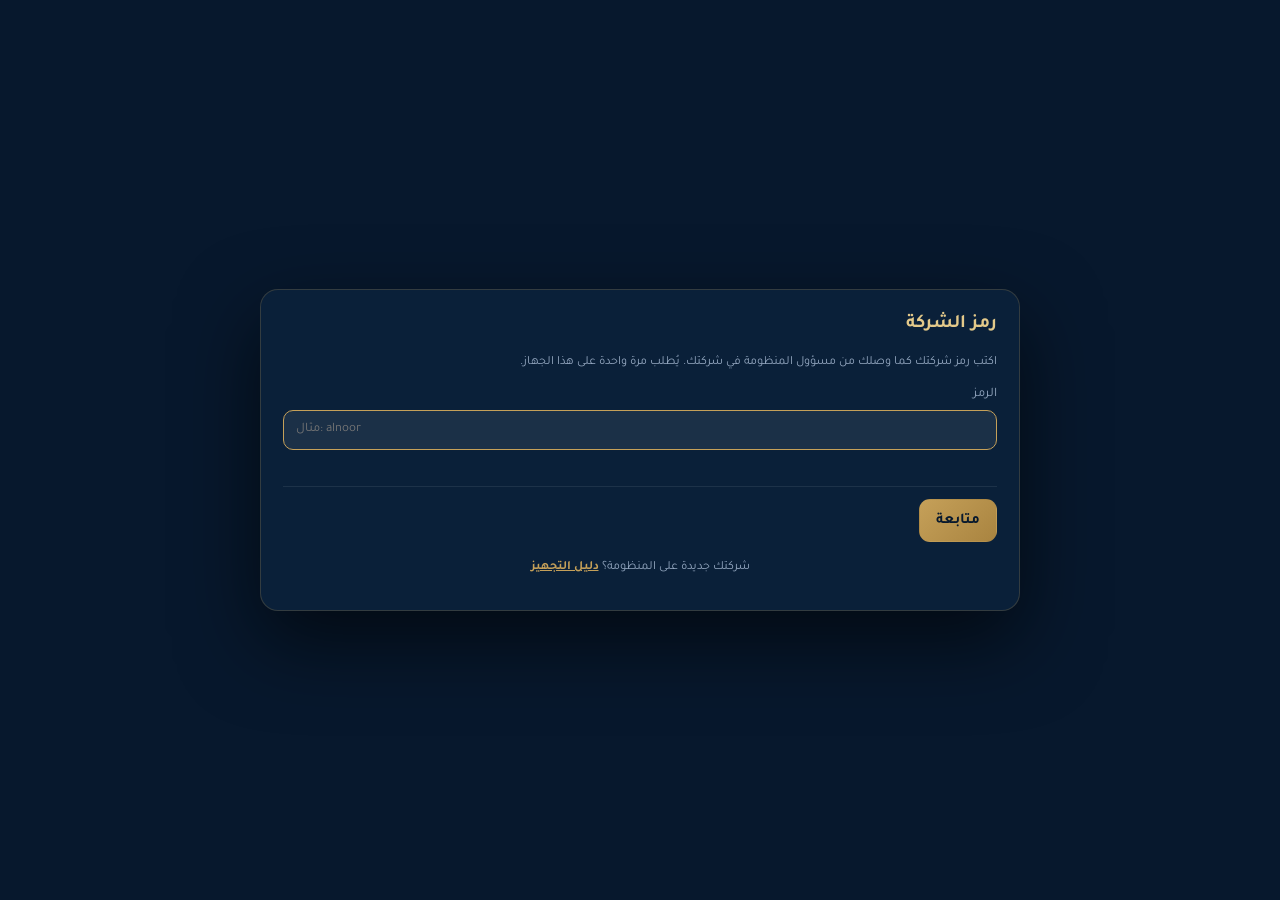
==== hajj-1447/arrival.html @ 17d3cba2 "حماية لوحة حالة الشركات بدخول المالك، ونقل سجل الشركات إلى خادم المزوّد بدل config.js العام Co-Autho" ====
<!doctype html>
<html lang="ar" dir="rtl" data-theme="dark">
<head>
<meta charset="utf-8">
<meta name="viewport" content="width=device-width,initial-scale=1">
<meta name="theme-color" content="#07182D">
<meta name="mobile-web-app-capable" content="yes"><meta name="apple-mobile-web-app-capable" content="yes"><meta name="apple-mobile-web-app-title" content="حجاج 1447"><meta name="apple-mobile-web-app-status-bar-style" content="black-translucent">
<link rel="manifest" href="manifest.webmanifest"><link rel="icon" type="image/svg+xml" href="icon.svg"><link rel="apple-touch-icon" href="apple-touch-icon.png">
<title>متابعة الوصول — حجاج 1447هـ</title>
<link rel="preload" href="fonts/tajawal-400.woff" as="font" type="font/woff" crossorigin><link rel="preload" href="fonts/tajawal-700.woff" as="font" type="font/woff" crossorigin>
<link rel="stylesheet" href="app.css?v=20261126m">
</head>
<body data-page="arrival">
<header id="nav"></header>
<main id="app"></main>
<script src="config.js?v=20261126p"></script>
<script src="app.js?v=20261126p"></script>
</body>
</html>
---- hajj-1447/app.css ----
/* منظومة تحركات الحجاج 1447 — الأنماط المشتركة لكل الصفحات */
@font-face{font-family:Tajawal;font-style:normal;font-weight:400;font-display:swap;src:url(fonts/tajawal-400.woff) format('woff')}
@font-face{font-family:Tajawal;font-style:normal;font-weight:500;font-display:swap;src:url(fonts/tajawal-500.woff) format('woff')}
@font-face{font-family:Tajawal;font-style:normal;font-weight:700;font-display:swap;src:url(fonts/tajawal-700.woff) format('woff')}
@font-face{font-family:Tajawal;font-style:normal;font-weight:800;font-display:swap;src:url(fonts/tajawal-800.woff) format('woff')}
:root{
  --navy:#07182D;--navy2:#0B2342;--navy3:#12335E;
  --gold:#C5A059;--gold2:#E3C98A;--green:#006C35;--ok:#34C47A;--sky:#0EA5E9;--red:#E5484D;--amber:#F5A524;
  --bg:#07182D;--bg2:radial-gradient(1200px 600px at 85% -10%,rgba(14,165,233,.16),transparent 60%),radial-gradient(900px 500px at 5% 0%,rgba(197,160,89,.13),transparent 55%),linear-gradient(180deg,#07182D,#061325);
  --ink:#EAF1FA;--mut:#93A6BF;--card:rgba(255,255,255,.045);--card2:rgba(255,255,255,.07);
  --line:rgba(197,160,89,.22);--line2:rgba(255,255,255,.08);--shadow:0 10px 30px rgba(0,0,0,.35);
  --radius:16px;--nav-h:64px;
}
[data-theme=light]{
  --bg:#F4F1EA;--bg2:linear-gradient(180deg,#F7F4EE,#EDE8DC);--ink:#0B1B30;--mut:#5A6B82;
  --card:#FFFFFF;--card2:#F3EFE5;--line:rgba(7,24,45,.14);--line2:rgba(7,24,45,.08);--shadow:0 8px 24px rgba(7,24,45,.10);
  --ok:#0B8A4B;
}
*{box-sizing:border-box}
html{color-scheme:dark}
html[data-theme=light]{color-scheme:light}
body{margin:0;min-height:100vh;background:var(--bg);background-image:var(--bg2);background-attachment:fixed;color:var(--ink);
  font-family:'Tajawal','IBM Plex Sans Arabic',system-ui,-apple-system,'Segoe UI',Tahoma,sans-serif;font-size:15px;line-height:1.55;-webkit-font-smoothing:antialiased}
button,input,select{font:inherit;color:inherit}
a{color:inherit;text-decoration:none}
.num{font-variant-numeric:tabular-nums;direction:ltr;unicode-bidi:isolate;display:inline-block}
[hidden]{display:none!important}

/* ---------- Navigation ---------- */
.nav{position:sticky;top:0;z-index:50;display:flex;align-items:center;gap:18px;padding:0 22px;height:var(--nav-h);
  background:linear-gradient(180deg,rgba(7,24,45,.96),rgba(7,24,45,.86));backdrop-filter:blur(12px);border-bottom:1px solid var(--line)}
[data-theme=light] .nav{background:rgba(255,255,255,.9)}
.brand{display:flex;align-items:center;gap:11px;min-width:190px}
.brand .logo{width:38px;height:38px;border-radius:11px;display:grid;place-items:center;background:linear-gradient(135deg,var(--gold),#8E6E32);color:#07182D;box-shadow:0 0 0 1px rgba(255,255,255,.12) inset}
.brand b{display:block;font-size:15.5px;letter-spacing:.2px}
.brand small{display:block;color:var(--gold);font-size:11.5px;margin-top:-2px}
.tabs{display:flex;gap:6px;margin-inline:auto;padding:5px;border-radius:999px;background:rgba(255,255,255,.05);border:1px solid var(--line2)}
.tab{position:relative;display:flex;align-items:center;gap:8px;padding:8px 13px;white-space:nowrap;border-radius:999px;color:var(--mut);font-weight:600;transition:.25s}
.tab:hover{color:var(--ink);background:rgba(255,255,255,.06)}
.tab svg{width:18px;height:18px;flex:none}
.tab.active{color:#fff;background:linear-gradient(135deg,var(--navy3),#0C4A7A);box-shadow:0 0 0 1px var(--gold),0 0 14px rgba(197,160,89,.4);animation:glow 2.4s ease-in-out infinite}
[data-theme=light] .tab.active{color:#fff}
.tab.active::after{content:"";position:absolute;top:6px;inset-inline-start:7px;width:7px;height:7px;border-radius:50%;background:var(--gold);box-shadow:0 0 0 0 rgba(197,160,89,.7);animation:ping 1.8s infinite}
.tab.active svg{margin-inline-start:6px}
.tab .badge{min-width:20px;height:20px;padding:0 6px;border-radius:99px;background:var(--red);color:#fff;font-size:11.5px;font-weight:700;display:grid;place-items:center}
@keyframes glow{0%,100%{box-shadow:0 0 0 1px var(--gold),0 0 8px rgba(197,160,89,.25)}50%{box-shadow:0 0 0 1px var(--gold2),0 0 22px rgba(14,165,233,.55)}}
@keyframes ping{0%{box-shadow:0 0 0 0 rgba(197,160,89,.7)}80%,100%{box-shadow:0 0 0 9px rgba(197,160,89,0)}}
.tools{display:flex;align-items:center;gap:8px;min-width:190px;justify-content:flex-end}
.live{display:flex;align-items:center;gap:7px;font-size:12px;color:var(--mut);padding:0 6px}
.live i{width:8px;height:8px;border-radius:50%;background:var(--ok);box-shadow:0 0 0 0 rgba(52,196,122,.6);animation:ping2 2s infinite}
.live.err i{background:var(--red);animation:none}
.live.load i{background:var(--sky)}
@keyframes ping2{0%{box-shadow:0 0 0 0 rgba(52,196,122,.55)}80%,100%{box-shadow:0 0 0 8px rgba(52,196,122,0)}}
.ibtn{width:38px;height:38px;display:grid;place-items:center;border-radius:11px;background:var(--card);border:1px solid var(--line2);cursor:pointer;transition:.2s}
.ibtn:hover{border-color:var(--gold);color:var(--gold)}
.ibtn svg{width:18px;height:18px}
.ibtn.spin svg{animation:rot .9s linear infinite}
@keyframes rot{to{transform:rotate(-360deg)}}

/* ---------- Layout ---------- */
main{max-width:1500px;margin:0 auto;padding:22px 22px 60px}
.hero{display:flex;align-items:flex-end;justify-content:space-between;gap:16px;flex-wrap:wrap;margin-bottom:18px;position:relative}
.hero h1{margin:0;font-size:28px;letter-spacing:.2px}
.hero h1 span{color:var(--gold)}
.hero p{margin:4px 0 0;color:var(--mut)}
.hero-actions{display:flex;gap:8px;flex-wrap:wrap}
.btn{display:inline-flex;align-items:center;gap:8px;padding:9px 16px;border-radius:11px;border:1px solid var(--line);background:var(--card);cursor:pointer;font-weight:600;transition:.2s;white-space:nowrap}
.btn:hover{border-color:var(--gold);transform:translateY(-1px)}
.btn svg{width:16px;height:16px}
.btn.gold{background:linear-gradient(135deg,var(--gold),#A98440);color:#07182D;border-color:transparent}
.btn.green{background:var(--green);border-color:transparent;color:#fff}
.btn.sky{background:rgba(14,165,233,.16);border-color:rgba(14,165,233,.5);color:var(--sky)}
.btn.sm{padding:5px 11px;font-size:13px;border-radius:9px}
.btn[disabled]{opacity:.5;pointer-events:none}
.panel{background:var(--card);border:1px solid var(--line2);border-radius:var(--radius);padding:16px 18px;margin-bottom:16px;box-shadow:var(--shadow);position:relative;overflow:hidden}
.panel::before{content:"";position:absolute;inset-inline:0;top:0;height:2px;background:linear-gradient(90deg,transparent,var(--gold),transparent);opacity:.55}
.panel h2{margin:0 0 12px;font-size:16.5px;display:flex;align-items:center;gap:9px}
.panel h2::before{content:"";width:4px;height:16px;border-radius:3px;background:var(--gold)}
.panel-h{display:flex;justify-content:space-between;align-items:center;gap:10px;flex-wrap:wrap}
.hint{color:var(--mut);font-size:12.5px}
.grid2{display:grid;grid-template-columns:1.25fr 1fr;gap:16px}
.grid2.even{grid-template-columns:1fr 1fr}
.cols2{display:grid;grid-template-columns:1fr 1fr;gap:16px}
@media(max-width:1000px){.grid2,.grid2.even,.cols2{grid-template-columns:1fr}}

/* ---------- KPI ---------- */

/* ===== لوحة البلاطات (إنفوجرافيك) ===== */
.bento{display:grid;grid-template-columns:repeat(12,minmax(0,1fr));grid-auto-rows:minmax(116px,auto);gap:12px;margin-bottom:18px}
.bt{--c:var(--gold);position:relative;display:flex;flex-direction:column;justify-content:space-between;gap:6px;padding:14px 16px 13px;border-radius:18px;background:linear-gradient(150deg,var(--card2),var(--card));border:1px solid var(--line2);box-shadow:var(--shadow);color:var(--ink);text-decoration:none;overflow:hidden;transition:transform .18s,border-color .18s,box-shadow .18s;min-width:0}
.bt::before{content:"";position:absolute;inset-inline-start:0;top:12px;bottom:12px;width:4px;border-radius:4px;background:var(--c)}
.bt::after{content:"←";position:absolute;inset-inline-end:12px;top:9px;opacity:0;transform:translateX(6px);transition:.18s;color:var(--c);font-weight:800}
.bt:hover,.bt:focus-visible{transform:translateY(-3px);border-color:var(--c);box-shadow:0 16px 34px rgba(0,0,0,.38);outline:0}
.bt:hover::after{opacity:1;transform:none}
.bt.gold{--c:#C5A059}.bt.ok{--c:#34C47A}.bt.sky{--c:#0EA5E9}.bt.red{--c:#E5484D}.bt.amber{--c:#F5A524}.bt.vio{--c:#8B5CF6}.bt.teal{--c:#14B8A6}
.bt .bl{font-size:12.5px;color:var(--mut);font-weight:700;display:flex;align-items:center;gap:8px;line-height:1.3}
.bt .bi{flex:none;width:34px;height:34px;border-radius:11px;display:grid;place-items:center;font-size:18px;background:color-mix(in srgb,var(--c) 18%,transparent)}
.bt .bv{font-size:36px;font-weight:800;line-height:1;color:var(--c);font-variant-numeric:tabular-nums}
.bt .bv small{font-size:15px;font-weight:700;opacity:.75}
.bt .bs{font-size:12px;color:var(--mut);line-height:1.5}
.bt .bm{display:flex;align-items:center;justify-content:space-between;gap:10px}
.bt.pulse{animation:btp 2s infinite}@keyframes btp{0%,100%{box-shadow:var(--shadow)}50%{box-shadow:0 0 0 3px rgba(229,72,77,.35),var(--shadow)}}
.w2{grid-column:span 2}.w3{grid-column:span 3}.w4{grid-column:span 4}.w5{grid-column:span 5}.w6{grid-column:span 6}.w8{grid-column:span 8}.w12{grid-column:1/-1}.h2{grid-row:span 2}
.bt .rg{position:relative;width:78px;height:78px;flex:none}.bt .rg svg{width:100%;height:100%;transform:rotate(-90deg)}
.bt .rg b{position:absolute;inset:0;display:grid;place-items:center;font-size:18px;font-weight:800;color:var(--c)}
.bt.dn{align-items:center;text-align:center;justify-content:center;gap:14px}.bt.dn .rg{width:160px;height:160px}.bt.dn .rg b{font-size:30px;color:var(--ink);display:flex;flex-direction:column;justify-content:center;align-items:center;line-height:1.1}.bt.dn .rg b small{font-size:11px;color:var(--mut);font-weight:600}
.bt .lg{display:flex;gap:14px;flex-wrap:wrap;justify-content:center;font-size:12px;color:var(--mut)}.bt .lg i{display:inline-block;width:9px;height:9px;border-radius:50%;margin-inline-end:5px}.bt .lg b{color:var(--ink)}
.bt .mb{display:flex;align-items:flex-end;justify-content:space-around;gap:16px;height:78px}
.bt .mb div{flex:1;max-width:70px;display:flex;flex-direction:column;align-items:center;justify-content:flex-end;height:100%;gap:3px;font-size:11px;color:var(--mut);text-align:center}
.bt .mb div i{display:block;width:100%;border-radius:6px 6px 0 0;background:var(--c);min-height:4px}.bt .mb div.b2 i{background:color-mix(in srgb,var(--c) 40%,#64748b)}
.bt .mb div b{font-size:13px;color:var(--ink)}
.bt .nb{display:flex;flex-direction:column;gap:5px}.bt .nb div{display:grid;grid-template-columns:70px 1fr 34px;align-items:center;gap:7px;font-size:11.5px;color:var(--mut)}.bt .nb em{display:block;height:7px;border-radius:5px;background:var(--line2)}.bt .nb em i{display:block;height:100%;border-radius:5px;background:var(--c)}.bt .nb b{color:var(--ink);text-align:end}
.bt .two{display:grid;grid-template-columns:1fr 1fr;gap:8px}.bt .two div{background:var(--line2);border-radius:10px;padding:6px 9px;font-size:11.5px;color:var(--mut)}.bt .two div b{display:block;font-size:19px;color:var(--ink);font-variant-numeric:tabular-nums}
.bt.big{gap:12px}.bt.big::after{display:none}.bt .bh{display:flex;align-items:center;gap:12px;text-decoration:none;color:inherit}
.bt .rr{display:grid;grid-template-columns:1fr 1fr;gap:12px}.bt .rk{display:flex;align-items:center;gap:12px;text-decoration:none;color:inherit;background:var(--line2);border-radius:14px;padding:10px 12px;transition:background .18s}.bt .rk:hover{background:color-mix(in srgb,var(--c) 18%,transparent)}
.bt .rk .bs b{display:block;color:var(--ink);font-size:13px}.bt .rk .rg b{font-size:15px}.bt .bs b{color:var(--ink)}
.bt .st4{display:grid;grid-template-columns:repeat(4,1fr);gap:8px}.bt .st4 div{background:var(--line2);border-radius:10px;padding:6px 9px;font-size:11.5px;color:var(--mut)}.bt .st4 div b{display:block;font-size:20px;color:var(--ink);font-variant-numeric:tabular-nums}
.bt .nb.rt div{grid-template-columns:minmax(110px,auto) 1fr 40px}.bt .nb.rt span{white-space:nowrap}.bt .nb.rt div.bs{display:block}
.bt .fg{display:grid;grid-template-columns:repeat(auto-fill,minmax(54px,1fr));gap:10px 8px}.bt .fgi{background:none;border:0;font-family:inherit;cursor:pointer;border-radius:10px;padding:4px 2px;transition:background .15s}.bt .fgi:hover{background:color-mix(in srgb,var(--c) 18%,transparent)}.bt .fg .fgi{display:flex;flex-direction:column;align-items:center;gap:4px;font-size:13px;font-weight:800;color:var(--ink);font-variant-numeric:tabular-nums}
.bt .fg img,.bt .fg i.ph{width:38px;height:26px;border-radius:4px;object-fit:cover;box-shadow:0 0 0 1px rgba(128,128,128,.35);display:grid;place-items:center;font-style:normal;color:var(--mut);font-size:12px;background:var(--card2)}
.nlist{max-height:55vh;overflow:auto;display:flex;flex-direction:column;gap:6px}.nlr{display:flex;align-items:center;gap:10px;background:var(--line2);border-radius:12px;padding:8px 12px}.nlr .no{color:var(--mut);font-size:12px;min-width:28px}.nlr .i{flex:1;min-width:0;display:flex;flex-direction:column}.nlr .i small{color:var(--mut);direction:ltr;text-align:start}
html.tvh,.tv{overflow:hidden!important;height:100%;cursor:none;background:#07101f}.tv #nav,.tv #app,.tv .toast,.tv #pwa{display:none!important}
#tvroot{position:fixed;width:1920px;height:1080px;transform-origin:0 0;display:grid;grid-template-rows:84px 1fr;background:radial-gradient(1200px 600px at 85% -10%,rgba(14,165,233,.14),transparent),radial-gradient(900px 500px at 0 110%,rgba(197,160,89,.1),transparent),var(--bg,#07101f);color:var(--ink,#e8eefc);direction:rtl}
#tvbar{display:flex;align-items:center;justify-content:space-between;padding:0 30px;border-bottom:1px solid var(--line2);background:color-mix(in srgb,var(--card) 90%,transparent)}
#tvbar .tvt{display:flex;align-items:center;gap:14px}#tvbar .tvl{display:grid;place-items:center;width:52px;height:52px;border-radius:15px;background:linear-gradient(135deg,var(--gold),#7a5a1c);color:#111;font-size:28px}#tvbar b{font-size:28px}#tvbar small{display:block;color:var(--mut);font-size:15px}
#tvbar .tvc{text-align:center}#tvbar .tvc b{font-size:46px;font-variant-numeric:tabular-nums;letter-spacing:2px;color:var(--gold2);line-height:1}#tvbar .tvs{display:flex;align-items:center;gap:12px}#tvbar .tvs small{font-size:16px}
.tvdot{width:14px;height:14px;border-radius:50%;background:#888}.tvdot.ok{background:#2fbf71;box-shadow:0 0 0 4px rgba(47,191,113,.2);animation:tvp 2s infinite}.tvdot.bad{background:#e5484d;box-shadow:0 0 0 4px rgba(229,72,77,.25)}@keyframes tvp{50%{box-shadow:0 0 0 9px rgba(47,191,113,0)}}
.tvbtn{font:inherit;font-size:22px;border:1px solid var(--line2);background:var(--card2);color:inherit;border-radius:10px;padding:2px 10px;cursor:pointer}
#tvMain{display:grid;grid-template-columns:repeat(12,1fr);grid-template-rows:392px 118px 1fr 76px;gap:12px;padding:12px 18px 14px;min-height:0}
.tvz{position:relative;border-radius:22px;border:1px solid var(--line2);background:linear-gradient(160deg,color-mix(in srgb,var(--card) 96%,transparent),color-mix(in srgb,var(--card2) 90%,transparent));box-shadow:var(--shadow);padding:16px 20px;min-width:0;min-height:0;overflow:hidden}
.tvz::before{content:"";position:absolute;inset:0 0 auto 0;height:5px;background:var(--c,var(--gold))}
.tvz h3{margin:0 0 8px;display:flex;align-items:center;gap:10px;font-size:26px;font-weight:800}.tvz h3 .tvi{display:grid;place-items:center;width:44px;height:44px;border-radius:13px;background:color-mix(in srgb,var(--c,var(--gold)) 20%,transparent);font-size:24px}.tvz h3 small{margin-inline-start:auto;font-size:17px;font-weight:600;color:var(--mut)}
.tvg{--c:#34c47a;grid-column:span 6}.tvd{--c:#0ea5e9;grid-column:span 6}
.tvn{display:grid;grid-template-columns:1.25fr 1.25fr 1fr .8fr;gap:14px;align-items:end;margin-top:2px}.tvn>div{display:flex;flex-direction:column;gap:2px}.tvn small{color:var(--mut);font-size:19px;font-weight:600}.tvn b{font-size:116px;line-height:1;font-weight:800;font-variant-numeric:tabular-nums}
.tvn .done b{color:var(--c)}.tvn .left b{color:#f5a524}.tvn .td b{font-size:86px}.tvn .tm b{font-size:58px;color:var(--mut)}
.tvbar2{margin-top:16px;height:22px;border-radius:12px;background:rgba(128,128,128,.22);overflow:hidden}.tvbar2 i{display:block;height:100%;background:linear-gradient(90deg,var(--c),color-mix(in srgb,var(--c) 60%,#fff));border-radius:12px}
.tvp{display:flex;justify-content:space-between;align-items:center;margin-top:8px;font-size:20px;color:var(--mut)}.tvp b{font-size:30px;color:var(--c)}
.tvap{display:flex;gap:12px;margin-top:10px}.tvap span{flex:1;padding:6px 12px;border-radius:12px;background:color-mix(in srgb,var(--c) 11%,transparent);font-size:17px;display:flex;justify-content:space-between;gap:8px}.tvap b{font-size:20px}
.tvk{grid-column:span 2;display:flex;flex-direction:column;justify-content:center;align-items:center;text-align:center;--c:#8892a8}.tvk b{font-size:60px;line-height:1;font-weight:800;font-variant-numeric:tabular-nums;color:var(--c)}.tvk span{font-size:18px;color:var(--mut);margin-top:4px;font-weight:600}
.tvk.bad{--c:#ef5b60;animation:tvk 1.8s infinite}.tvk.warn{--c:#f5a524}.tvk.ok{--c:#2fbf71}.tvk.ok b{opacity:.75}@keyframes tvk{50%{box-shadow:0 0 0 6px rgba(239,91,96,.22)}}
.tvk.sm{grid-column:span 2}
.tvc3{grid-column:span 3}.tvc4{grid-column:span 4}.tvc6{grid-column:span 6}
.tvcols{display:grid;grid-template-columns:1fr 1fr;gap:12px;margin-bottom:8px}.tvcols>div{border-radius:14px;padding:8px 12px;background:color-mix(in srgb,var(--ink) 4%,transparent)}.tvcols h4{margin:0 0 4px;font-size:17px;color:var(--mut);display:flex;justify-content:space-between}.tvcols h4 b{font-size:34px;color:var(--c);line-height:1}
.tvr{display:flex;justify-content:space-between;font-size:20px;padding:2px 0}.tvr.td{color:var(--c);font-weight:800}.tvr b{font-variant-numeric:tabular-nums}
.tvh2{margin-top:6px;border-top:1px dashed var(--line2);padding-top:6px}.tvh2 .tvr{font-size:17px;color:var(--mut)}.tvh2 .tvr b{color:var(--ink)}
.tvf{display:grid;gap:5px}.tvfl{display:grid;grid-template-columns:auto 1fr auto auto;gap:12px;align-items:center;padding:6px 12px;border-radius:12px;background:color-mix(in srgb,var(--ink) 4%,transparent);font-size:19px;border-inline-start:5px solid var(--c)}.tvfl.a{--c:#34c47a}.tvfl.d{--c:#0ea5e9}.tvfl b{font-size:22px;font-variant-numeric:tabular-nums;letter-spacing:.5px}.tvfl small{color:var(--mut);font-size:15px}.tvfl .tm{font-weight:800;font-variant-numeric:tabular-nums;color:var(--gold2)}.tvfl .cd{font-size:17px;color:var(--mut);min-width:96px;text-align:end}.tvfl .cd.late{color:#ef5b60;font-weight:800}
.tvfoot{grid-column:span 12;display:flex;align-items:center;gap:26px;padding:8px 20px}.tvfoot .sec{display:flex;align-items:center;gap:10px;font-size:16px;color:var(--mut)}.tvfoot .sec b{color:var(--ink);font-size:20px}.tvfoot .fgs{display:flex;gap:10px;align-items:center}.tvfoot .fgs span{display:flex;align-items:center;gap:5px;font-size:16px}.tvfoot .fgs img{height:20px;border-radius:3px}
.tvfoot .sep{width:1px;align-self:stretch;background:var(--line2)}
.tvz.pulse{animation:tvk 1.8s infinite}
.bt.hot{gap:8px;justify-content:flex-start}.bt.hot .hl{display:grid;gap:2px}.hr{display:grid;grid-template-columns:minmax(0,1.3fr) minmax(0,1fr) auto auto;align-items:center;gap:8px;font-size:13px;color:inherit;text-decoration:none;padding:5px 6px;border-radius:9px}.hr:hover{background:color-mix(in srgb,var(--c,var(--gold)) 10%,transparent)}.hr .hn{overflow:hidden;text-overflow:ellipsis;white-space:nowrap;font-weight:700}.hr .hb{height:7px;border-radius:6px;background:rgba(128,128,128,.22);overflow:hidden}.hr .hb i{display:block;height:100%;background:var(--c,var(--gold))}.hr b{font-variant-numeric:tabular-nums;min-width:26px;text-align:end}.hr small{color:var(--mut);font-size:11px;min-width:54px;text-align:end}.hlm{max-height:60vh;overflow:auto}.bt.cty{justify-content:flex-start;gap:10px}.bt .apr{display:grid;grid-template-columns:repeat(auto-fit,minmax(130px,1fr));gap:10px}.bt .ap{display:grid;grid-template-columns:1fr auto;align-items:center;gap:2px 8px;padding:9px 12px;border-radius:12px;background:color-mix(in srgb,var(--c) 12%,transparent);border:1px solid color-mix(in srgb,var(--c) 30%,transparent);text-decoration:none;color:var(--mut);font-size:12.5px;font-weight:700;transition:background .18s}.bt .ap:hover{background:color-mix(in srgb,var(--c) 22%,transparent)}.bt .ap b{font-size:22px;color:var(--c);font-variant-numeric:tabular-nums;grid-row:span 2}.bt .ap small{font-size:11px;font-weight:600}
.bt .cols{display:grid;grid-template-columns:1fr 1fr;gap:10px}.bt .cc{display:flex;flex-direction:column;gap:5px}
.bt .cc .ch{display:flex;align-items:baseline;justify-content:space-between;padding:8px 10px;border-radius:10px;font-size:12.5px;font-weight:800;color:var(--mut);background:color-mix(in srgb,var(--cc) 16%,transparent);border-bottom:2px solid var(--cc)}.bt .cc .ch b{font-size:22px;color:var(--cc);font-variant-numeric:tabular-nums}
.bt .cc.ga{--cc:#34C47A}.bt .cc.gd{--cc:#0EA5E9}
.bt .cc .cr{display:flex;align-items:center;justify-content:space-between;padding:5px 10px;border-radius:9px;background:var(--line2);font-size:12.5px;color:var(--mut);font-variant-numeric:tabular-nums}.bt .cc .cr b{font-size:15px;color:var(--ink)}.bt .cc .cr.td{outline:1.5px solid var(--cc)}
/* ===== لوحات الرئيسية: مدمجة وعصرية ===== */
.dsh .panel{padding:12px 14px;margin-bottom:12px;border-radius:16px}.dsh .grid2{gap:12px;margin-bottom:0}
.dsh .panel h2{display:flex;align-items:center;gap:8px;font-size:14.5px;margin:0 0 8px}.dsh .panel-h{margin-bottom:8px}.dsh .panel-h h2{margin:0}
.pi{flex:none;width:28px;height:28px;border-radius:9px;display:grid;place-items:center;font-size:15px;background:color-mix(in srgb,var(--gold) 18%,transparent)}
.dsh .nxt{display:grid;grid-template-columns:repeat(auto-fill,minmax(270px,1fr));gap:6px}.dsh .grid2 .nxt{grid-template-columns:1fr}
.dsh .nx{position:relative;padding:6px 10px 6px 10px;gap:9px;border-radius:11px;background:linear-gradient(150deg,var(--card2),var(--card));font-size:12.5px;text-decoration:none;color:inherit;transition:transform .15s,border-color .15s}
.dsh .nx::before{content:"";position:absolute;inset-inline-start:0;top:8px;bottom:8px;width:3px;border-radius:3px;background:var(--gold)}
.dsh a.nx:hover{transform:translateY(-2px);border-color:var(--gold)}
.dsh .nx .no{min-width:48px;font-size:12.5px}.dsh .nx .i{font-size:12.5px;line-height:1.35}.dsh .nx .i small{font-size:11px}
.dsh .nx .rb{font-size:10.5px;padding:2px 8px}.dsh .nx .c{font-size:12px}
.dsh .rdyal{padding:9px 12px;margin-bottom:10px;border-radius:14px}.dsh .rdyal-h{margin-bottom:6px;font-size:13px}
.dsh .apsum{gap:8px;margin-bottom:8px}.dsh .apc{padding:6px 10px}.dsh .apc b{font-size:20px}
.dsh .empty{padding:14px}.dsh .chartbox{height:190px}
/* ===== بلاطات اللوحات: 4 في الصف بألوان مختلفة ===== */
.tiles4{display:grid;grid-template-columns:repeat(4,minmax(0,1fr));gap:12px;margin-bottom:12px}
.dsh .panel.tl{--c:#C5A059;position:relative;margin:0;padding:12px 13px 11px;border-radius:18px;border:1px solid color-mix(in srgb,var(--c) 55%,var(--line2));background:linear-gradient(155deg,color-mix(in srgb,var(--c) 24%,var(--card2)),var(--card) 66%);box-shadow:var(--shadow);overflow:hidden}
.tl::before{content:"";position:absolute;inset-inline:0;top:0;height:4px;background:linear-gradient(90deg,var(--c),transparent)}
.tl.c-red{--c:#E5484D}.tl.c-amber{--c:#F5A524}.tl.c-ok{--c:#34C47A}.tl.c-sky{--c:#0EA5E9}.tl.c-teal{--c:#14B8A6}.tl.c-vio{--c:#8B5CF6}.tl.c-gold{--c:#C5A059}.tl.c-pink{--c:#EC4899}
.dsh .tl h2{font-size:14px;margin:0}.dsh .tl .pi{background:color-mix(in srgb,var(--c) 24%,transparent);box-shadow:inset 0 0 0 1px color-mix(in srgb,var(--c) 40%,transparent)}
.tl .panel-h{flex-wrap:nowrap;margin-bottom:4px}.tl .hint{display:block;font-size:11px;margin-bottom:7px}
.tl .tmore{margin-inline-start:auto;border:0;background:color-mix(in srgb,var(--c) 18%,transparent);color:var(--c);width:26px;height:26px;border-radius:8px;cursor:pointer;font-size:14px}.tl .tmore:hover{background:color-mix(in srgb,var(--c) 32%,transparent)}
.dsh .tl .nx::before{background:var(--c)}.dsh .tl a.nx:hover{border-color:var(--c)}.dsh .tl .nxt{grid-template-columns:1fr}.dsh .tl .no{color:var(--c)}
.tl:not(.open) .nxt>*:nth-child(n+4),.tl:not(.open) .natl>*:nth-child(n+6){display:none}
.tl.open{grid-column:1/-1}.tl.open .nxt{grid-template-columns:repeat(auto-fill,minmax(270px,1fr))}
.tl .chartbox{height:150px}.tl .apsum{grid-template-columns:repeat(3,1fr);gap:6px}.tl .apc{padding:5px 7px}.tl .apc span{font-size:10.5px}.tl .apc b{font-size:18px;color:var(--c)}.tl .apc small{font-size:10px}
.tl .empty{padding:10px;font-size:12.5px}
.dsh .tl .nx{flex-wrap:wrap;row-gap:3px}.dsh .tl .nx .i{flex:1 1 110px}.dsh .tl .nx .c{flex:1 0 100%;display:flex;align-items:center;justify-content:space-between;gap:6px}.dsh .tl .nx .c:empty{display:none}
@media(max-width:1100px){.tiles4{grid-template-columns:repeat(2,minmax(0,1fr))}}@media(max-width:560px){.tiles4{grid-template-columns:1fr}}
.band{grid-column:1/-1;display:grid;grid-template-columns:repeat(auto-fit,minmax(140px,1fr));gap:12px}
.band a{--c:var(--gold);text-decoration:none;color:var(--ink);border-radius:14px;overflow:hidden;border:1px solid var(--line2);background:var(--card);box-shadow:var(--shadow);display:flex;flex-direction:column;transition:transform .18s,border-color .18s}
.band a:hover{transform:translateY(-3px);border-color:var(--c)}
.band a span{padding:7px 8px;text-align:center;font-size:12px;font-weight:700;color:var(--mut);background:var(--card2);border-bottom:2px solid var(--c)}
.band a b{padding:10px 8px;text-align:center;font-size:28px;font-weight:800;color:var(--c);font-variant-numeric:tabular-nums}
.band a.teal{--c:#14B8A6}.band a.ok{--c:#34C47A}.band a.red{--c:#E5484D}.band a.amber{--c:#F5A524}.band a.sky{--c:#0EA5E9}.band a.vio{--c:#8B5CF6}
@media(max-width:1000px){.bento{grid-template-columns:repeat(6,minmax(0,1fr))}.w2,.w3{grid-column:span 3}.w4,.w5,.w6,.w8{grid-column:span 6}.band{grid-template-columns:repeat(2,minmax(0,1fr))}.h2{grid-row:auto}}
@media(max-width:520px){.bt .bv{font-size:30px}.bt{padding:12px 13px}}
.kpis{display:grid;grid-template-columns:repeat(auto-fit,minmax(190px,1fr));gap:14px;margin-bottom:16px}
.kpi{position:relative;padding:15px 16px;border-radius:var(--radius);background:var(--card);border:1px solid var(--line2);overflow:hidden;cursor:default;box-shadow:var(--shadow)}
.kpi.click{cursor:pointer}.kpi.click:hover{border-color:var(--accent,var(--gold))}
.kpi .l{color:var(--mut);font-size:13px;display:flex;gap:6px;align-items:center}
.kpi .v{font-size:32px;font-weight:800;line-height:1.15;margin-top:4px;color:var(--accent,var(--ink));font-variant-numeric:tabular-nums}
.kpi .s{font-size:12.5px;color:var(--mut);margin-top:2px;min-height:18px}
.rgc{margin:6px 0 0;padding:4px 10px;border-radius:999px;font-size:12px;font-weight:700;display:inline-block;border:1px solid var(--line)}
.rgc.ok{background:rgba(52,196,122,.14);border-color:#34C47A;color:#86efac}
.rgc.pend{background:rgba(14,165,233,.12);border-color:#0EA5E9;color:#7dd3fc}
.rgc.na{background:rgba(139,92,246,.16);border-color:#8b5cf6;color:#c4b5fd}
[data-theme=light] .rgc.ok{color:#116b3c}[data-theme=light] .rgc.pend{color:#0369a1}[data-theme=light] .rgc.na{color:#6d28d9}
.prep.na{border-color:#8b5cf6;color:#c4b5fd;background:rgba(139,92,246,.12)}[data-theme=light] .prep.na{color:#6d28d9}
.kpi.na{--accent:#8b5cf6}
.kpi.gold{--accent:var(--gold)}.kpi.ok{--accent:var(--ok)}.kpi.sky{--accent:var(--sky)}.kpi.red{--accent:var(--red)}.kpi.amber{--accent:var(--amber)}
.kpi.red.pulse{animation:redpulse 2s infinite}

/* ===== بلاطات المؤشرات بنظام الرئيسية ===== */
.kpis{grid-template-columns:repeat(auto-fit,minmax(200px,1fr));gap:12px}
.kpi{--c:var(--accent,var(--gold));padding:14px 16px 13px;border-radius:18px;background:linear-gradient(150deg,var(--card2),var(--card));display:flex;flex-direction:column;gap:6px;text-decoration:none;color:var(--ink);transition:transform .18s,border-color .18s,box-shadow .18s}
.kpi::before{content:"";position:absolute;inset-inline-start:0;top:12px;bottom:12px;width:4px;border-radius:4px;background:var(--c)}
.kpi::after{content:"←";inset-inline-end:12px;top:9px;width:auto;height:auto;border-radius:0;background:none;opacity:0;transform:translateX(6px);transition:.18s;color:var(--c);font-weight:800;position:absolute}
.kpi.click:hover,a.kpi:hover{transform:translateY(-3px);border-color:var(--c);box-shadow:0 16px 34px rgba(0,0,0,.34)}.kpi.click:hover::after,a.kpi:hover::after{opacity:1;transform:none}
.kpi .l{font-size:12.5px;font-weight:700;gap:9px;line-height:1.3}
.kpi .ki{flex:none;width:34px;height:34px;border-radius:11px;display:grid;place-items:center;font-size:18px;background:color-mix(in srgb,var(--c) 18%,transparent)}
.kpi .v{font-size:34px;margin-top:0;color:var(--c)}
.kpi .s{font-size:12px;line-height:1.5;margin-top:0}
.panel{border-radius:18px;background:linear-gradient(150deg,var(--card2),var(--card))}
.apc{border-radius:14px;border-bottom:2px solid var(--gold)}
@media(max-width:520px){.kpi{padding:12px 13px}.kpi .v{font-size:28px}}

@keyframes redpulse{0%,100%{box-shadow:var(--shadow)}50%{box-shadow:0 0 0 1px var(--red),0 0 22px rgba(229,72,77,.35)}}
.bar{height:6px;border-radius:9px;background:var(--line2);overflow:hidden}
.bar>i{display:block;height:100%;background:linear-gradient(90deg,var(--green),var(--ok));border-radius:9px;transition:width .6s}

/* ---------- Alert bar ---------- */
.alertbar{display:flex;align-items:center;gap:12px;padding:11px 16px;border-radius:13px;margin-bottom:16px;background:linear-gradient(90deg,rgba(229,72,77,.18),rgba(229,72,77,.06));border:1px solid rgba(229,72,77,.5);cursor:pointer}
.alertbar b{color:#ff8f93}
[data-theme=light] .alertbar b{color:#b3262b}
.alertbar .dot{width:10px;height:10px;border-radius:50%;background:var(--red);animation:ping3 1.4s infinite}
.alertbar.rdyb{background:linear-gradient(90deg,rgba(245,165,36,.20),rgba(245,165,36,.06));border-color:rgba(245,165,36,.6)}.alertbar.rdyb b{color:#fcd34d}[data-theme=light] .alertbar.rdyb b{color:#b45309}.alertbar.rdyb .dot{background:#f5a524}
.rdyal{margin-bottom:16px;padding:12px 16px;border-radius:13px;border:1px solid #f5a524;background:rgba(245,165,36,.10)}.rdyal.l2{border-color:#f97316;background:rgba(249,115,22,.14)}.rdyal.l3{border-color:#ef4444;background:rgba(239,68,68,.16)}
.rdyal-h{display:flex;align-items:center;gap:10px;flex-wrap:wrap;margin-bottom:8px}.rdyal-h .hint{margin-inline-start:auto}.rdyal-h .dot{width:10px;height:10px;border-radius:50%;background:#f5a524;animation:ping3 1.4s infinite}.rdyal.l3 .dot{background:#ef4444}
@keyframes ping3{0%{box-shadow:0 0 0 0 rgba(229,72,77,.7)}80%,100%{box-shadow:0 0 0 10px rgba(229,72,77,0)}}
.stale{background:rgba(245,165,36,.12);border:1px solid rgba(245,165,36,.5);padding:9px 14px;border-radius:12px;margin-bottom:14px;font-size:13.5px}

/* ---------- Flight rail ---------- */
.rail{display:flex;gap:12px;overflow-x:auto;padding:4px 2px 10px;scroll-snap-type:x proximity}
.fl{scroll-snap-align:start;flex:0 0 232px;padding:12px 14px;border-radius:14px;background:var(--card2);border:1px solid var(--line2);cursor:pointer;transition:.2s;position:relative}
.fl:hover{border-color:var(--gold)}
.secs{margin:14px 0}
.sectiles{display:grid;grid-template-columns:repeat(3,1fr);gap:10px}
.stile{display:grid;grid-template-columns:1fr auto;grid-template-areas:"t n" "s s";align-items:center;gap:2px 8px;text-align:right;padding:9px 13px;border-radius:13px;background:var(--card2);border:1px solid var(--line2);color:inherit;font:inherit;cursor:pointer;transition:.2s;position:relative}
.stile:hover,.stile.on{border-color:var(--gold)}
.stile.on{box-shadow:0 0 0 1px var(--gold),0 0 16px rgba(197,160,89,.22)}
.stile .st{grid-area:t;font-size:13px;font-weight:700;display:inline-flex;align-items:center;gap:7px}
.stile .st::before{content:"";width:8px;height:8px;border-radius:50%;background:var(--gold);flex:none}
.stile.now .st::before{background:var(--sky,#0EA5E9);animation:pulseDot 1.6s infinite}
.stile.done .st::before{background:var(--green,#2fbf71)}
.stile .sn{grid-area:n;font-size:22px;font-weight:800;line-height:1}
.stile .ss{grid-area:s;font-size:11.5px;opacity:.8;display:flex;gap:6px;align-items:center;white-space:nowrap;overflow:hidden}
.stile .ss .cd{font-size:11.5px}
.secpanel{margin-top:10px;padding:12px 14px 6px}
@media(max-width:640px){.stile{padding:8px 9px}.stile .st{font-size:11.5px}.stile .sn{font-size:19px}.stile .ss{font-size:10.5px}}
.fl.full{opacity:.78}.fl .okmark{font-size:12px;font-weight:700;color:var(--green,#2fbf71)}
.sec{margin:10px 0 4px}.sec+.sec{border-top:1px dashed var(--line2);padding-top:12px}
.sec-h{display:flex;align-items:center;gap:10px;flex-wrap:wrap;margin:0 2px 6px}
.sec-h b{font-size:15px;display:inline-flex;align-items:center;gap:7px}
.sec-h b::before{content:"";width:9px;height:9px;border-radius:50%;background:var(--gold)}
.sec.now .sec-h b::before{background:var(--sky,#0EA5E9);box-shadow:0 0 0 0 rgba(14,165,233,.6);animation:pulseDot 1.6s infinite}
.sec.done .sec-h b::before{background:var(--green,#2fbf71)}
.sec-h .cnt{font-size:12px;padding:1px 9px;border-radius:99px;background:var(--card2);border:1px solid var(--line2)}
.sec-h .cnt:empty{display:none}
@keyframes pulseDot{70%{box-shadow:0 0 0 8px rgba(14,165,233,0)}100%{box-shadow:0 0 0 0 rgba(14,165,233,0)}}
.fl.on{border-color:var(--gold);box-shadow:0 0 0 1px var(--gold),0 0 16px rgba(197,160,89,.25)}
.fl .t{display:flex;justify-content:space-between;align-items:center;font-weight:700}
.fl .t .no{font-size:17px;letter-spacing:.5px;color:var(--gold2)}
[data-theme=light] .fl .t .no{color:#8A6A2A}
.fl .m{color:var(--mut);font-size:12.5px;margin:2px 0 8px;display:flex;justify-content:space-between;gap:6px}
.fl .cd{font-size:18px;font-weight:700;margin:6px 0}
.fl .row{display:flex;justify-content:space-between;font-size:12.5px;margin-top:5px;color:var(--mut)}
.fl.danger{border-color:rgba(229,72,77,.55)}
.fl.warn{border-color:rgba(245,165,36,.5)}
.cd{font-variant-numeric:tabular-nums;direction:ltr;unicode-bidi:isolate;display:inline-block}
.cd.neg{color:var(--mut)}
.cd.crit{color:var(--red);font-weight:800}
.cd.warn{color:var(--amber);font-weight:700}

/* ---------- Toolbar & table ---------- */
.toolbar{display:flex;gap:10px;flex-wrap:wrap;margin-bottom:12px;align-items:center}
.field{position:relative}
.toolbar input[type=search],.toolbar select,.set input,.set select{background:var(--card2);border:1px solid var(--line2);border-radius:10px;padding:9px 12px;min-width:140px;outline:none}
.toolbar input[type=search]{min-width:240px;padding-inline-start:36px}
.field svg{position:absolute;inset-inline-start:11px;top:50%;transform:translateY(-50%);width:16px;height:16px;color:var(--mut);pointer-events:none}
.toolbar input:focus,.toolbar select:focus,.set input:focus,.set select:focus{border-color:var(--gold)}
select option{background:#0B2342;color:#EAF1FA}
[data-theme=light] select option{background:#fff;color:#0B1B30}
.sw{display:flex;align-items:center;gap:8px;cursor:pointer;color:var(--mut);user-select:none}
.sw input{accent-color:var(--gold);width:16px;height:16px}
.sp{flex:1}
.bulk{display:flex;align-items:center;gap:12px;padding:9px 14px;border-radius:12px;background:rgba(197,160,89,.14);border:1px solid var(--line);margin-bottom:10px}
.tablewrap{overflow:auto;border-radius:12px;border:1px solid var(--line2);max-height:72vh}
table{border-collapse:separate;border-spacing:0;width:100%;min-width:900px}
thead th{position:sticky;top:0;z-index:2;background:#0C2646;color:var(--gold2);text-align:start;padding:11px 12px;font-size:13px;white-space:nowrap;border-bottom:1px solid var(--line)}
[data-theme=light] thead th{background:#E8E1D0;color:#5A4520}
thead th.sort{cursor:pointer}thead th.sort:hover{color:#fff}
[data-theme=light] thead th.sort:hover{color:#000}
thead th .ar{opacity:.6;margin-inline-start:4px}
tbody td{padding:9px 12px;border-bottom:1px solid var(--line2);vertical-align:middle}
tbody tr.r:hover td{background:rgba(255,255,255,.04)}
tbody tr.r.done td{opacity:.72}
tbody tr.r.danger td:first-child{box-shadow:inset -3px 0 0 var(--red)}
tbody tr.r.warn td:first-child{box-shadow:inset -3px 0 0 var(--amber)}
tbody tr.r.syncing td{background:rgba(14,165,233,.08)}
.nm{font-weight:700;cursor:pointer}
.sub{color:var(--mut);font-size:12.5px}
.nat{display:flex;align-items:center;gap:8px;white-space:nowrap}
.flag{width:26px;height:18px;border-radius:3px;object-fit:cover;box-shadow:0 0 0 1px rgba(255,255,255,.18);background:var(--card2);flex:none}
.flag.ph{display:inline-grid;place-items:center;font-size:10px;color:var(--mut)}
.pp{font-family:ui-monospace,Consolas,monospace;direction:ltr;unicode-bidi:isolate;display:inline-block;letter-spacing:.5px}
.fcrow{display:flex;align-items:center;gap:8px;flex-wrap:wrap;margin:6px 0}.fcrow>div{display:inline-flex;gap:6px;align-items:center}.heta{color:var(--sky,#0ea5e9)}
.btn.xs.fcb{padding:2px 8px;font-size:11.5px;margin-top:4px}
.chip{display:inline-flex;align-items:center;gap:6px;padding:3px 10px;border-radius:99px;font-size:12.5px;font-weight:700;white-space:nowrap}
.chip::before{content:"";width:6px;height:6px;border-radius:50%;background:currentColor}
.chip.ok{color:var(--ok);background:rgba(0,108,53,.22)}
.chip.info{color:var(--sky);background:rgba(14,165,233,.14)}
.chip.warn{color:var(--amber);background:rgba(245,165,36,.14)}
.chip.danger{color:#ff7b80;background:rgba(229,72,77,.16)}
[data-theme=light] .chip.danger{color:#B3262B}
.chip.mut{color:var(--mut);background:var(--line2)}
.chip.sync{color:var(--sky);background:rgba(14,165,233,.14)}
tr.detail td{background:rgba(255,255,255,.03)}
.kv{display:grid;grid-template-columns:repeat(auto-fill,minmax(210px,1fr));gap:8px 18px}
.kv div{font-size:13px}.kv b{color:var(--gold2);display:block;font-weight:600;font-size:12px}
.more{text-align:center;padding:12px}
.empty{padding:40px;text-align:center;color:var(--mut)}

/* ---------- Dashboard bits ---------- */
.chartbox{position:relative;height:270px}
.nxt{display:flex;flex-direction:column;gap:8px}
.nx{display:flex;align-items:center;gap:12px;padding:10px 12px;border-radius:12px;background:var(--card2);border:1px solid var(--line2)}
.nx .no{font-weight:800;color:var(--gold2);min-width:66px}
[data-theme=light] .nx .no{color:#8A6A2A}
.nx .i{flex:1;min-width:0}.nx .i small{display:block;color:var(--mut)}
.nx .c{font-weight:700}
.nx h3,.cols2 h3{margin:0 0 8px;font-size:14px;color:var(--mut);font-weight:600}
.rings{display:flex;gap:22px;justify-content:space-around;flex-wrap:wrap;padding:6px 0}
.ring{text-align:center}
.ring svg{width:140px;height:140px;transform:rotate(90deg) scaleX(-1)}
.ring .tx{margin-top:-96px;height:96px;display:grid;place-content:center;font-size:26px;font-weight:800}
.ring .tx small{font-size:12px;color:var(--mut);font-weight:500}
.ring .lb{margin-top:6px;color:var(--mut);font-size:13.5px}
.natl{display:flex;flex-direction:column;gap:9px;max-height:300px;overflow:auto;padding-inline-end:4px}
.nr{display:grid;grid-template-columns:30px 1fr auto;gap:10px;align-items:center}
.nr .nn{display:flex;justify-content:space-between;font-size:13.5px;margin-bottom:3px}
.nr .bar{height:5px}
.nr .bar>i{background:linear-gradient(90deg,var(--sky),var(--gold))}
.feed .nx{border-inline-start:3px solid var(--red)}

/* ---------- Modal / toast ---------- */
.btn:disabled{opacity:.45;cursor:not-allowed;filter:grayscale(.4)}
.prep{margin:8px 0 0;padding:6px 10px;border-radius:10px;font-size:12.5px;border:1px solid var(--line);background:rgba(245,165,36,.10)}
.prep.l1{border-color:#f5a524;color:#fcd34d}
.prep.l2{border-color:#f97316;background:rgba(249,115,22,.14);color:#fdba74;font-weight:700}
.prep.l3{border-color:#ef4444;background:rgba(239,68,68,.18);color:#fca5a5;font-weight:800;animation:pz 1.6s infinite}
.prep.ok{border-color:#34C47A;color:#86efac;background:rgba(52,196,122,.10)}
@keyframes pz{50%{opacity:.6}}
.rdy-h{display:grid;grid-template-columns:repeat(auto-fit,minmax(150px,1fr));gap:8px 14px;margin:8px 0 12px;padding:10px 12px;border:1px solid var(--line);border-radius:12px;background:rgba(255,255,255,.03)}
.rdy-h dt{font-size:11.5px;color:var(--mut)}.rdy-h dd{margin:2px 0 0;font-weight:700}
.rdy-pt{display:flex;flex-wrap:wrap;align-items:center;gap:8px;margin-bottom:6px}.rdy-pt b{margin-inline-end:auto}
.rdy-tw{max-height:34vh;overflow-y:auto;overflow-x:hidden;border:1px solid var(--line);border-radius:12px}
.rdy-t{width:100%;min-width:0!important;table-layout:auto;border-collapse:collapse;font-size:12.5px}
.rdy-t th,.rdy-t td{padding:5px 6px;vertical-align:top}
.rdy-t th:nth-child(1),.rdy-t td:nth-child(1){width:22px;padding-inline:3px;text-align:center}
.rdy-t td:nth-child(2){overflow-wrap:anywhere;line-height:1.3}
.rdy-t td:nth-child(4){width:76px;line-height:1.25;font-size:12px}
.rdy-pp{white-space:nowrap}.rdy-t th,.rdy-t td{padding:6px 10px;text-align:start;border-bottom:1px solid var(--line)}.rdy-t th{position:sticky;top:0;background:#0A2039;z-index:1}
[data-theme=light] .rdy-t th{background:#fff}
.rdy-sub{font-size:11.5px;color:var(--mut);margin-top:2px;font-weight:400}
.rdy-pp{user-select:all;cursor:copy;font-weight:700;letter-spacing:.3px}
.rdy-reg{margin:14px 0 6px}.rdy-reg .nsel{margin-top:6px}
.qc.big{padding:10px 18px;font-size:14px;font-weight:700}
.qc.big.entered.on{background:#006C35;border-color:#34C47A;color:#fff}.qc.big.pending.on{background:#7f1d1d;border-color:#ef4444;color:#fff}
.rdy-more{margin-top:10px}.rdy-more summary{cursor:pointer;color:var(--mut);font-size:13px;margin-bottom:6px}
.nh{font-size:12px;color:var(--mut);margin-top:6px}
body.ro [data-fappr]{display:none!important}
.ov{position:fixed;inset:0;background:rgba(3,10,20,.65);backdrop-filter:blur(4px);z-index:100;display:grid;place-items:center;padding:16px}
.modal{width:min(760px,100%);max-height:90vh;overflow:auto;background:#0A2039;border:1px solid var(--line);border-radius:18px;padding:20px 22px;box-shadow:0 30px 80px rgba(0,0,0,.6)}
[data-theme=light] .modal{background:#fff}
.modal h3{margin:0 0 14px;font-size:19px;color:var(--gold2)}
[data-theme=light] .modal h3{color:#7A5A1E}
.modal .act{display:flex;gap:10px;justify-content:flex-start;margin-top:16px;flex-wrap:wrap;position:sticky;bottom:-21px;padding:12px 0 4px;background:inherit;border-top:1px solid var(--line2)}
.set{display:grid;grid-template-columns:1fr 1fr;gap:12px 16px}
.set label{display:flex;flex-direction:column;gap:5px;font-size:13px;color:var(--mut)}
.set label.full{grid-column:1/-1}
.set input,.set select{width:100%;color:var(--ink)}
.set h4{grid-column:1/-1;margin:10px 0 0;color:var(--gold2);font-size:14px;border-bottom:1px solid var(--line2);padding-bottom:4px}
@media(max-width:640px){.set{grid-template-columns:1fr}}
.toasts{position:fixed;bottom:86px;inset-inline-start:18px;z-index:120;display:flex;flex-direction:column;gap:8px}
.toast{padding:11px 16px;border-radius:12px;background:#0C2646;border:1px solid var(--line);box-shadow:var(--shadow);max-width:360px;animation:tin .3s}
.toast.ok{border-color:var(--ok)}.toast.err{border-color:var(--red)}.toast.warn{border-color:var(--amber)}
[data-theme=light] .toast{background:#fff}
@keyframes tin{from{transform:translateY(12px);opacity:0}}

/* ---------- Responsive ---------- */
@media(min-width:901px) and (max-width:1480px){
  .nav{padding:0 14px;gap:10px}
  .brand{min-width:0}.brand small{display:none}.brand b{font-size:14px}
  .tabs{margin-inline:0;flex:1 1 auto;min-width:0;overflow-x:auto;scrollbar-width:none;gap:3px}.tabs::-webkit-scrollbar{display:none}
  .tab{padding:8px 11px;gap:6px;font-size:13.5px}.tab.active::after{display:none}.tab svg{width:17px;height:17px}
  .tools{min-width:0;flex:none;gap:6px}.live em{display:none}.live{padding:0 2px}
  .pill.view{max-width:132px;white-space:nowrap;overflow:hidden;text-overflow:ellipsis;font-size:12px;padding:5px 9px}
}
@media(min-width:901px) and (max-width:1120px){.brand b{display:none}.tab{padding:9px 12px}.tab span.tl{display:none}.tab.active span.tl{display:inline}.tab.active{padding:9px 14px}}
html,body{overflow-x:clip}
@media(max-width:900px){
  .nav{padding:0 12px;gap:8px;backdrop-filter:none;-webkit-backdrop-filter:none;background:#07182D}
  [data-theme=light] .nav{background:#fff}
  .brand{min-width:0}.brand small,.brand b{display:none}
  .tools{min-width:0}.live em{display:none}
  .tabs{position:fixed;bottom:12px;inset-inline:12px;margin:0;justify-content:space-around;background:#0C2646;box-shadow:0 10px 30px rgba(0,0,0,.5);z-index:60;border-color:var(--line)}
  [data-theme=light] .tabs{background:#fff}
  .tabs{inset-inline:8px;gap:2px;padding:4px}
  .tab{padding:9px 0;flex:1 1 0;min-width:0;justify-content:center;gap:0}.tab span.tl{display:none}.tab.active{flex:0 0 auto;padding:9px 14px;gap:6px;font-size:13px}.tab.active span.tl{display:inline}.tab.active svg{margin-inline-start:0}.tab.active::after{display:none}
  main{padding:16px 12px 100px}
  .toasts{bottom:90px}
}
@media(max-width:760px){
  .kpis{grid-template-columns:1fr 1fr;gap:10px}.kpi .v{font-size:26px}
  .toolbar input[type=search]{min-width:100%}
  .hero h1{font-size:23px}
}
@media(prefers-reduced-motion:reduce){*{animation:none!important;transition:none!important}}
@media print{
  .nav,.toolbar,.hero-actions,.bulk,.more,.rail,.toasts,.tabs,.btn,.alertbar{display:none!important}
  body{background:#fff;color:#000}.panel,.kpi{box-shadow:none;border-color:#ccc}
  .tablewrap{max-height:none;overflow:visible}thead th{position:static;background:#eee;color:#000}
}

/* ---------- تبديل العرض + بطاقات المجموعات + نافذة الجوازات ---------- */
.seg{display:inline-flex;border:1px solid var(--line2);border-radius:10px;overflow:hidden;background:var(--card2)}
.seg button{display:flex;align-items:center;gap:6px;padding:8px 13px;border:0;background:transparent;color:var(--mut);cursor:pointer;font-weight:600}
.seg button svg{width:16px;height:16px}
.seg button.on{background:linear-gradient(135deg,var(--navy3),#0C4A7A);color:#fff;box-shadow:inset 0 0 0 1px var(--gold)}
.nchips{display:flex;flex-wrap:wrap;gap:6px}
.nchip{display:inline-flex;align-items:center;gap:6px;padding:3px 9px 3px 7px;border-radius:99px;border:1px solid var(--line2);background:var(--card2);cursor:pointer;font-size:12.5px;color:var(--ink);transition:.15s}
.nchip:hover{border-color:var(--gold)}
.nchip.on{border-color:var(--gold);background:rgba(197,160,89,.18);box-shadow:0 0 0 1px var(--gold)}
.nchip b{color:var(--gold2)}[data-theme=light] .nchip b{color:#7A5A1E}
.nchip.more{color:var(--mut)}
.cards{display:grid;grid-template-columns:repeat(auto-fill,minmax(310px,1fr));gap:14px}
.gcard{position:relative;display:flex;flex-direction:column;gap:11px;padding:14px 15px;border-radius:16px;background:var(--card2);border:1px solid var(--line2);box-shadow:var(--shadow)}
.gcard.danger{border-color:rgba(229,72,77,.6)}.gcard.warn{border-color:rgba(245,165,36,.55)}.gcard.done{opacity:.75}
.gcard header{display:flex;align-items:flex-start;gap:10px}
.gcard .gt{flex:1;min-width:0}.gcard .gt .no{font-size:20px;color:var(--gold2);letter-spacing:.5px}
[data-theme=light] .gcard .gt .no{color:#8A6A2A}
.gcard header{flex-wrap:wrap}.gcard .gs{flex:none;display:flex;flex-direction:column;align-items:flex-start;gap:3px}
.gcard .chk{display:grid;place-items:center;padding-top:3px}.gcard .chk input{width:18px;height:18px;accent-color:var(--gold)}
.gbig{display:flex;justify-content:space-between;align-items:flex-end}
.gbig b{font-size:34px;line-height:1;font-weight:800}.gbig span{color:var(--mut);margin-inline-start:6px}
.gcd{font-size:17px;font-weight:700}
.gkv{margin:0;display:grid;gap:6px}.gkv>div{display:flex;justify-content:space-between;gap:10px;font-size:13.5px}
.gkv dt{color:var(--mut)}.gkv dd{margin:0;font-weight:600;text-align:end}
.gcard footer{display:flex;flex-wrap:wrap;gap:8px;justify-content:space-between;margin-top:auto;padding-top:4px}
.gcard footer .btn{flex:1;justify-content:center}
/* ===== بطاقات وجداول عصرية (v2) ===== */
.cards{grid-template-columns:repeat(auto-fill,minmax(330px,1fr));gap:16px}
.gcard{padding:0;gap:12px;overflow:hidden;border-radius:20px;transition:transform .15s,box-shadow .15s}
.gcard:hover{transform:translateY(-2px);box-shadow:0 10px 28px rgba(0,0,0,.18)}
.gcard::before{content:"";display:block;height:4px;background:linear-gradient(90deg,var(--gold),color-mix(in srgb,var(--gold) 35%,transparent))}
.gcard.danger::before{background:linear-gradient(90deg,#e5484d,color-mix(in srgb,#e5484d 35%,transparent))}
.gcard.warn::before{background:linear-gradient(90deg,#f5a524,color-mix(in srgb,#f5a524 35%,transparent))}
.gcard.done::before{background:linear-gradient(90deg,#2fbf71,color-mix(in srgb,#2fbf71 35%,transparent))}
.gcard.done{opacity:.86}
.gcard>*:not(header):not(footer){margin-inline:16px}
.gcard>header{margin:0;padding:6px 16px 12px;align-items:center;border-bottom:1px dashed var(--line2)}
.gcard .gt{display:flex;align-items:center;gap:10px}
.gcard .gt .no{font-size:21px;font-weight:800;line-height:1.1}
.gcard .fic{flex:none;display:grid;place-items:center;width:38px;height:38px;border-radius:12px;background:color-mix(in srgb,var(--gold) 16%,transparent);color:var(--gold2)}
.gcard .fic svg{width:20px;height:20px}
.gcard .hero{display:flex;align-items:center;gap:14px}
.gcard .pax{display:flex;align-items:center;gap:7px}
.gcard .pax b{font-size:32px;line-height:1;font-weight:800}.gcard .pax small{color:var(--mut)}
.gcard .gic{flex:none;display:grid;place-items:center;width:34px;height:34px;border-radius:11px;background:color-mix(in srgb,var(--ink) 7%,transparent);color:var(--gold2)}
.gcard .gic svg{width:18px;height:18px}
.gcard .hp{flex:1;min-width:0}.gcard .hp small{display:block;margin-top:4px;color:var(--mut);font-size:12px}
.gcard .hp .bar{height:8px;border-radius:8px}
.gcard .hero .gcd{flex:none;padding:6px 11px;border-radius:12px;background:color-mix(in srgb,var(--ink) 6%,transparent);font-size:14px;font-variant-numeric:tabular-nums;white-space:nowrap}
.gcard .gchips{display:flex;flex-wrap:wrap;gap:6px;align-items:center}
.gcard .ginfo{display:grid;gap:8px}
.gcard .gi{display:flex;align-items:center;gap:11px;padding:9px 11px;border-radius:14px;background:color-mix(in srgb,var(--ink) 4%,transparent);border:1px solid var(--line2)}
.gcard .gi .gv{min-width:0;flex:1}.gcard .gi small{display:block;color:var(--mut);font-size:11.5px;margin-bottom:1px}
.gcard .gi b{font-size:14.5px}.gcard .gi .tm{margin-inline-start:8px;padding:1px 8px;border-radius:8px;background:color-mix(in srgb,var(--gold) 18%,transparent);color:var(--gold2);font-weight:800;font-variant-numeric:tabular-nums}
.gcard .gi .sub{font-size:12.5px}
.gcard .gi.time .gic{background:color-mix(in srgb,#4aa3ff 18%,transparent);color:#4aa3ff}
.gcard .gi.air .gic{background:color-mix(in srgb,#2fbf71 18%,transparent);color:#2fbf71}
.gcard .gi.hotel .gic{background:color-mix(in srgb,#a78bfa 20%,transparent);color:#a78bfa}
.gcard .gi.tp .gic{background:color-mix(in srgb,#f5a524 20%,transparent);color:#f5a524}
.gcard>footer{margin:2px 0 0;padding:12px 16px 14px;border-top:1px dashed var(--line2);background:color-mix(in srgb,var(--ink) 3%,transparent)}
.gcard .gkv{gap:8px}.gcard .gkv>div{align-items:center;padding:8px 11px;border-radius:12px;background:color-mix(in srgb,var(--ink) 4%,transparent)}
.gcard .gbig b{font-size:30px}
.fcrow{margin:0}
/* جداول */
.tablewrap{border:1px solid var(--line2);border-radius:18px;box-shadow:var(--shadow)}
thead th{padding:13px 14px;font-size:12.5px;letter-spacing:.2px}
tbody td{padding:12px 14px}
tbody tr.r:nth-child(even) td{background:color-mix(in srgb,var(--ink) 3%,transparent)}
tbody tr.r:hover td{background:color-mix(in srgb,var(--gold) 9%,transparent)}
tbody td .no,tbody td b.no{font-weight:800;color:var(--gold2)}

/* ===== بطاقة التنقل الداخلي ===== */
.trcard>header{padding:4px 12px 9px}
.trcard .trh{display:flex;align-items:center;gap:8px;flex:1;min-width:0}
.trcard .trh .fic{font-size:16px}
.trcard .trh b{font-size:14.5px}
.trcard .rt{position:relative;display:grid;gap:0}
.trcard .rt .st{display:flex;align-items:flex-start;gap:10px;padding:6px 0;position:relative}
.trcard .rt .st+.st{padding-top:10px}
.trcard .rt .st::before{content:"";flex:none;width:12px;height:12px;border-radius:50%;margin-top:4px;border:3px solid var(--gold);background:var(--card2);position:relative;z-index:1}
.trcard .rt .st.to::before{background:var(--gold)}
.trcard .rt .st:not(:last-child)::after{content:"";position:absolute;inset-inline-start:5px;top:20px;bottom:-4px;border-inline-start:2px dashed var(--line2)}
.trcard .rt .st b{display:block;font-size:15px;line-height:1.3}.trcard .rt .st small{color:var(--mut);font-size:11.5px}
.trcard .rt .st .lb{color:var(--mut);font-size:10.5px;display:block}
.trcard .gkv{gap:6px}.trcard .gkv>div{padding:7px 9px}.trcard .gkv dt{font-size:11.5px}.trcard .gkv dd{font-size:13px}
.trcard .gi.legs .gv{display:flex;flex-wrap:wrap;gap:4px}.trcard .gi.legs .gv small{flex:0 0 100%}.trcard .gi.legs .gv>*{max-width:100%}
.trcard.train .gic.t{background:color-mix(in srgb,#2fbf71 18%,transparent);color:#2fbf71}

/* ===== نسخة مدمجة (v2.1): بطاقة أصغر ومعلومتان في الصف ===== */
.cards{grid-template-columns:repeat(auto-fill,minmax(296px,1fr));gap:12px}
.gcard{gap:8px;border-radius:18px}
.gcard>header{padding:4px 12px 9px}
.gcard>*:not(header):not(footer){margin-inline:12px}
.gcard .fic{width:30px;height:30px;border-radius:10px}.gcard .fic svg{width:16px;height:16px}
.gcard .gt{gap:8px}.gcard .gt .no{font-size:18px}.gcard .gt .sub{font-size:12px}
.gcard .gic{width:26px;height:26px;border-radius:9px}.gcard .gic svg{width:15px;height:15px}
.gcard .pax b{font-size:24px}.gcard .pax{gap:6px}
.gcard .hero{gap:10px}.gcard .hp .bar{height:6px}.gcard .hp small{font-size:11px;margin-top:3px}
.gcard .hero .gcd{padding:4px 8px;font-size:12.5px;border-radius:10px}
.gcard .ginfo{grid-template-columns:1fr 1fr;gap:6px}
.gcard .ginfo .gi:last-child:nth-child(odd){grid-column:1/-1}
.gcard .gi{gap:7px;padding:7px 8px;border-radius:12px;align-items:flex-start;min-width:0}
.gcard .gi small{font-size:10.5px}.gcard .gi b{font-size:13px;word-break:break-word}
.gcard .gi .tm{display:inline-block;margin:3px 0 0;padding:0 7px;font-size:13px}
.gcard .gi .sub{font-size:11.5px}.gcard .gi .heta{font-size:11px}
.gcard .gi .tp{font-size:12px}
.gcard .fcrow{gap:6px}.gcard .fcrow .chip{font-size:11.5px}
.gcard .nchip{font-size:11.5px}
.gcard>footer{padding:9px 12px 11px;gap:6px}.gcard>footer .btn{padding:6px 8px;font-size:12.5px;min-height:34px}

.modal.wide{width:min(980px,100%)}
.mhead{display:flex;gap:18px;flex-wrap:wrap;align-items:center;color:var(--mut);margin:-6px 0 10px}
.nfilter{display:flex;flex-wrap:wrap;gap:8px;margin:6px 0 12px}
.modal .toolbar{margin-bottom:10px}
@media(max-width:760px){
  .cards{grid-template-columns:1fr}
  .seg button span{display:none}.seg button{padding:8px 11px}
  .modal{padding:16px 14px}
}

/* ---------- وسيلة النقل والمطار/المدينة ---------- */
.tp{display:inline-flex;align-items:center;gap:6px;padding:3px 10px;border-radius:99px;font-weight:700;font-size:12.5px;white-space:nowrap;border:1px solid}
.tp svg{width:15px;height:15px;flex:none}
.tp.bus{color:var(--sky);background:rgba(14,165,233,.13);border-color:rgba(14,165,233,.4)}
.tp.car{color:var(--gold2);background:rgba(197,160,89,.14);border-color:rgba(197,160,89,.45)}
.tp.train{color:var(--ok);background:rgba(0,108,53,.22);border-color:rgba(52,196,122,.4)}
[data-theme=light] .tp.car{color:#7A5A1E}
.note{background:rgba(14,165,233,.1);border:1px solid rgba(14,165,233,.4);padding:9px 14px;border-radius:12px;margin-bottom:12px;font-size:13px}
.mroute{display:flex;gap:10px 22px;flex-wrap:wrap;margin:-2px 0 12px;padding:10px 12px;border-radius:12px;background:var(--card2);border:1px solid var(--line2)}
.mroute>span{display:flex;flex-direction:column;align-items:flex-start;gap:2px;font-weight:600}
.mroute em{font-style:normal;font-weight:500;font-size:12px;color:var(--mut)}

.mv{margin-top:3px;color:var(--gold2);font-size:12.5px;font-weight:700}
[data-theme=light] .mv{color:#8A6A2A}
.mvb{color:var(--gold2)}[data-theme=light] .mvb{color:#8A6A2A}

/* ---- الدور والتراجع ---- */
.pill{font:inherit;font-size:12px;font-weight:700;padding:5px 11px;border-radius:99px;border:1px solid var(--line2);background:var(--card2);color:inherit;cursor:pointer;white-space:nowrap}
.pill.owner{border-color:var(--gold);color:var(--gold)}.pill.sup{border-color:var(--green,#2fbf71);color:var(--green,#2fbf71)}
.toast{display:flex;align-items:center;gap:12px}.toast .tact{font:inherit;font-weight:700;cursor:pointer;border:1px solid currentColor;background:transparent;color:inherit;border-radius:8px;padding:3px 12px}
body.ro [data-gact],body.ro [data-fok],body.ro [data-mact],body.ro [data-mall],body.ro [data-bulk],body.ro [data-sel],body.ro [data-selall]{display:none!important}
@media(max-width:700px){.pill{max-width:110px;overflow:hidden;text-overflow:ellipsis;padding:4px 8px;font-size:11px}}

/* ---- مرشحات سريعة ودلالات ---- */
.qchips{display:flex;gap:8px;overflow-x:auto;padding:2px 0 10px;scrollbar-width:thin;flex:1 0 100%}
.qc{font:inherit;font-size:13px;font-weight:700;padding:6px 14px;border-radius:99px;border:1px solid var(--line2);background:var(--card2);color:inherit;cursor:pointer;white-space:nowrap;flex:none}
.qc.on{background:var(--gold);border-color:var(--gold);color:#1a1405}.qc.link{margin-inline-start:auto;font-weight:600}
#bBell.on{background:var(--gold);color:#1a1405}
.lgs{display:grid;gap:8px;margin-top:10px}
@media(max-width:760px){
  .btn.sm,.qc,.pill{min-height:40px}.qc{padding:8px 14px}
  .bulk{position:sticky;bottom:64px;z-index:30;box-shadow:0 -6px 18px rgba(0,0,0,.35)}
  td input[type=checkbox],[data-sel],[data-selall]{width:22px;height:22px}
}

.cities{display:grid;grid-template-columns:repeat(auto-fit,minmax(170px,1fr));gap:12px}
.city{background:var(--card2);border:1px solid var(--line2);border-radius:12px;padding:12px 14px}.city h3{margin:0 0 8px;font-size:15px;color:var(--gold)}
.cr{display:flex;align-items:baseline;gap:8px;margin:4px 0}.cr span{flex:1;color:var(--mut)}.cr b{font-size:20px}.cr small{color:var(--mut)}

.qual h4{margin:14px 0 6px;color:var(--gold)}.qrow{display:flex;flex-wrap:wrap;gap:8px;align-items:baseline;padding:6px 10px;border-radius:8px;background:var(--card2);margin:4px 0}
.qrow>span{flex:1}.qrow.bad b{color:var(--red)}.qrow.ok{opacity:.75}.qrow small{flex:1 0 100%;color:var(--mut)}
@media print{.qchips,#bBell,#bLegend,.pill,#bulk{display:none!important}}

/* ---- حالة النقل والملاحظات ---- */
.ntag{margin-top:6px;padding:6px 9px;border-radius:9px;background:var(--card2);border:1px solid var(--line2);font-size:12.5px;display:flex;flex-wrap:wrap;gap:6px;align-items:center;max-width:260px}
.ntag b{font-weight:800}.ntag small{color:var(--mut);margin-inline-start:auto}
.ntag.vehicle{border-color:#0EA5E9;color:#7dd3fc}.ntag.enroute{border-color:#34C47A;color:#86efac}.ntag.delayed{border-color:#f5a524;color:#fcd34d}.ntag.issue{border-color:#ef4444;color:#fca5a5}
.ntag span{color:var(--ink,inherit)}
.nsel{display:flex;flex-wrap:wrap;gap:8px;margin:8px 0}.nsel .qc{cursor:pointer}
.fl .flag{color:#f5a524;font-size:13px}
textarea#nTx{width:100%;font:inherit;border-radius:10px;padding:8px;background:var(--card2);color:inherit;border:1px solid var(--line2)}
.bk{border:1px dashed var(--line2);border-radius:10px;padding:10px}
body.ro [data-gnote]{display:none!important}

/* ---- لوحة المؤشرات: الوضع العام والذروة ---- */
.ovr{display:flex;flex-wrap:wrap;align-items:center;gap:10px 16px;padding:12px 16px;border-radius:14px;border:1px solid var(--line2);background:var(--card2);margin-bottom:14px}
.ovr .dot{width:12px;height:12px;border-radius:50%;background:#34C47A;box-shadow:0 0 0 4px rgba(52,196,122,.2)}
.ovr b{font-size:17px}.ovr span:last-child{color:var(--mut)}
.ovr.watch{border-color:#f5a524}.ovr.watch .dot{background:#f5a524;box-shadow:0 0 0 4px rgba(245,165,36,.2)}
.ovr.crit{border-color:#ef4444;background:rgba(239,68,68,.08)}.ovr.crit .dot{background:#ef4444;box-shadow:0 0 0 4px rgba(239,68,68,.25);animation:pulseDot 1.4s infinite}
.nx .lt{color:#f5a524;font-size:15px}
.peaks{display:flex;flex-wrap:wrap;gap:8px;margin:2px 0 12px;align-items:stretch}.pk-h{width:100%;font-weight:700;color:var(--gold)}
.pk{flex:1 1 150px;background:var(--card2);border:1px solid var(--line2);border-radius:10px;padding:8px 12px;display:flex;flex-direction:column;gap:2px}.pk span{color:var(--mut);font-size:12px}.pk b{font-size:15px}
@media print{.ovr .dot{animation:none}}

/* ---- الاستعداد المسبق ---- */
.rdy{display:flex;flex-wrap:wrap;gap:5px;margin-top:8px}
.rb{font-size:11.5px;font-weight:700;padding:3px 9px;border-radius:99px;border:1px solid var(--line2);background:var(--card2);white-space:nowrap}
.rb.approved{border-color:#34C47A;color:#86efac}.rb.entered{border-color:#0EA5E9;color:#7dd3fc}.rb.pending{border-color:#f5a524;color:#fcd34d}.rb.fix{border-color:#ef4444;color:#fca5a5}
.rb.none{color:var(--mut)}.rb.eta{border-color:#C5A059;color:#E6C77F}.rb.miss{border-color:#f5a524;color:#fcd34d}
body.ro [data-fready],body.ro [data-gready]{display:none!important}

/* ---- اعتمادات المغادرة ---- */
.ov.wide .modal,.ov.wide>div{max-width:780px;width:94vw}
.ap{border:1px solid var(--line2);border-radius:12px;margin:10px 0;overflow:hidden;background:var(--card2)}
.ap.train{border-inline-start:4px solid #34C47A}.ap.bus{border-inline-start:4px solid #C5A059}
.ap-h{display:flex;flex-wrap:wrap;gap:8px 14px;align-items:center;padding:10px 12px;background:rgba(147,166,191,.08)}.ap-h b:last-child{margin-inline-start:auto}
.ap-r{display:flex;gap:12px;align-items:center;padding:6px 12px;border-top:1px solid var(--line2);font-size:13px}.ap-r span:nth-child(2){flex:1}
.ap-a{display:flex;gap:8px;padding:8px 12px;border-top:1px solid var(--line2)}
.ap-h svg{width:20px;height:20px;vertical-align:-4px;margin-inline-end:4px}.ap-h b:first-child{display:inline-flex;align-items:center}

/* ---- الرئيسية: الاستعداد والاعتمادات ---- */
.rdyb{margin-bottom:12px}.rdyb-t{display:flex;align-items:baseline;gap:10px}.rdyb-t b{font-size:28px;color:#86efac}.rdyb-t span{color:var(--mut)}
.rdyb-bar{display:flex;height:10px;border-radius:99px;overflow:hidden;background:rgba(147,166,191,.15);margin:8px 0}
.rdyb-bar i{display:block}.rdyb-bar .approved{background:#34C47A}.rdyb-bar .entered{background:#0EA5E9}.rdyb-bar .pending{background:#f5a524}.rdyb-bar .fix{background:#ef4444}.rdyb-bar .none{background:#64748b}
.rdyb-l{display:flex;flex-wrap:wrap;gap:6px}.rdyb-l .rb b{margin-inline-start:4px}
.apsum{display:grid;grid-template-columns:repeat(auto-fit,minmax(120px,1fr));gap:10px;margin-bottom:12px}
.apc{background:var(--card2);border:1px solid var(--line2);border-radius:12px;padding:10px 14px;display:flex;flex-direction:column;gap:2px}.apc span{color:var(--mut);font-size:12px}.apc b{font-size:26px;color:var(--gold)}.apc small{color:var(--mut)}


.trday{margin:18px 0 6px}.trday h3{margin:0 0 10px;font-size:15px;display:flex;gap:10px;align-items:baseline;flex-wrap:wrap}
.trcard .trroute{display:flex;flex-wrap:wrap;gap:6px;align-items:center;line-height:1.5}.trcard .trroute small{opacity:.7}.trcard .trroute .ar{opacity:.6}
.trcard.train{border-top:3px solid #2fbf71}.trcard.mashaer{border-top:3px solid #f5a524}.trcard.hotel{border-top:3px solid #4aa3ff}
.trleg{display:flex;flex-wrap:wrap;gap:8px;align-items:center;padding:8px 0;border-top:1px dashed rgba(128,128,128,.3)}
.trleg .lr{flex:1 1 100%;font-size:13px}.trleg .btn{margin-inline-start:auto}
.trcard .gbig{display:flex;gap:14px;margin:6px 0}.trcard .gbig b{font-size:26px;margin-inline-end:6px}
.trsec{margin:14px 0}.trsec h4{margin:0 0 8px;font-size:14px;display:flex;gap:8px;flex-wrap:wrap;align-items:baseline}


.jnote{margin:6px 0 14px;padding:12px 14px;border-radius:14px;border:1px solid #F5A524;background:color-mix(in srgb,#F5A524 12%,transparent)}.jnote b{display:block;margin-bottom:6px}.jnote ul{margin:0;padding-inline-start:18px;display:flex;flex-direction:column;gap:4px;font-size:13px}
.jrr{background:var(--line2);border-radius:12px;padding:10px 12px;display:flex;gap:10px;align-items:flex-start}.jrr .i{flex:1;min-width:0}.jrr .i small{color:var(--mut);direction:ltr;display:block;text-align:start}.jrr ul{margin:6px 0 0;padding-inline-start:18px;font-size:12.5px;display:flex;flex-direction:column;gap:3px}
.tlv{list-style:none;margin:14px 0 0;padding:0;position:relative}.tlv:before{content:"";position:absolute;inset-block:8px;inset-inline-start:19px;width:2px;background:var(--line2,rgba(128,128,128,.3))}
.tlv li{position:relative;padding-inline-start:52px;margin-bottom:14px}.tlv li.past{opacity:.78}.tlv .dot{position:absolute;inset-inline-start:0;top:0;width:40px;height:40px;border-radius:50%;display:grid;place-items:center;background:var(--card,#0C2646);border:2px solid var(--gold,#C5A059);font-size:18px}
.tlc{background:rgba(128,128,128,.07);border:1px solid var(--line2,rgba(128,128,128,.25));border-radius:12px;padding:10px 12px}.tlh{display:flex;gap:10px;justify-content:space-between;flex-wrap:wrap;align-items:baseline}
.tlkv{display:flex;flex-wrap:wrap;gap:6px 18px;margin-top:6px}.tlkv small{display:block;opacity:.65;font-size:11px}.tlst{margin-top:8px;display:flex;flex-wrap:wrap;gap:6px}

.pflt,#pFlt{margin:10px 0 4px}#pFlt .qc b{margin-inline-start:4px;color:var(--gold2)}#pFlt .qc.on{border-color:var(--gold);background:color-mix(in srgb,var(--gold) 18%,transparent)}
.pfl2{grid-template-columns:repeat(auto-fill,minmax(260px,1fr))}.pfl2 .pfi{gap:4px}.pfl2 .pn{display:flex;align-items:center;gap:6px}.pfl2 .pn img{height:14px;border-radius:2px}.pfl2 small{color:var(--mut)}.pfl2 em{font-style:normal;color:var(--gold2);font-size:12px;font-weight:700}.pfl2 .pfi:hover{border-color:var(--gold)}
.pfl{display:grid;grid-template-columns:repeat(auto-fill,minmax(230px,1fr));gap:8px;margin:12px 0}.pfi{display:flex;flex-direction:column;gap:2px;text-align:right;padding:8px 10px;border-radius:10px;border:1px solid var(--line2,rgba(128,128,128,.3));background:transparent;color:inherit;cursor:pointer}.pfi.on{border-color:var(--gold,#C5A059)}
.pfh{display:flex;justify-content:space-between;gap:10px;align-items:center;margin-top:14px;flex-wrap:wrap}.pfh h2{margin:0}
.alist{list-style:none;margin:10px 0 0;padding:0;display:grid;gap:8px}.alist li{display:flex;gap:10px;align-items:center;padding:9px 12px;border-radius:10px;border:1px solid var(--line2,rgba(128,128,128,.3));border-inline-start:4px solid #f5a524}.alist li.red{border-inline-start-color:#ff5d5d}.alist li>div{flex:1;min-width:0}.alist small{display:block;opacity:.75}
.ph{display:flex;justify-content:space-between;gap:10px;flex-wrap:wrap;align-items:center}.ph h3{margin:0}
.tw{overflow-x:auto}.fdy td,.fdy th{white-space:nowrap}.mb{height:7px;border-radius:6px;background:rgba(128,128,128,.25);overflow:hidden;min-width:70px}.mb i{display:block;height:100%}.mb i.ok{background:#2fbf71}.mb i.mid{background:#f5a524}.mb i.lo{background:#ff5d5d}
.capl{display:grid;gap:8px;max-height:55vh;overflow:auto;margin:10px 0}.capl label{display:flex;justify-content:space-between;gap:8px;align-items:center}.capl input{width:110px}

details.sg{border:1px solid var(--line2,rgba(128,128,128,.3));border-radius:12px;margin:10px 0;background:rgba(128,128,128,.05)}
details.sg>summary{padding:12px 14px;cursor:pointer;font-weight:700;list-style:none;display:flex;align-items:center;gap:8px}details.sg>summary::-webkit-details-marker{display:none}
details.sg>summary::after{content:"▾";margin-inline-start:auto;opacity:.6}details.sg[open]>summary::after{content:"▴"}
details.sg>.set{padding:2px 14px 14px}details.sg.danger>summary{color:var(--red,#ff5d5d)}
.mapgrid{grid-column:1/-1;display:grid;grid-template-columns:minmax(90px,1fr) 1fr 1fr;gap:6px 8px;align-items:center}.mapgrid>b{font-size:12px;opacity:.75}.mapgrid select{width:100%;min-width:0}
.bnums{display:flex;flex-wrap:wrap;gap:4px;margin-top:4px}.bnums .bn{background:rgba(74,163,255,.15);border:1px solid rgba(74,163,255,.35);border-radius:8px;padding:1px 8px;font-size:12px}.bnums .bn.ok{background:rgba(47,191,113,.15);border-color:rgba(47,191,113,.4)}
.dr-wrap{overflow:auto;max-height:52vh;margin:8px 0;border:1px solid var(--line2,rgba(128,128,128,.3));border-radius:10px;background:#fff;color:#000;padding:8px}
.drh{text-align:center;margin:4px 0;font-size:16px}.drs{text-align:center;margin-bottom:8px;font-size:13px}.drt{width:100%;border-collapse:collapse;font-size:12px;min-width:860px}.drt th{background:#4faa3c;color:#fff;padding:6px 4px;border:1px solid #fff}.drt td{padding:4px;text-align:center;border:1px solid #cfe8c8}.drt tbody tr:nth-child(odd) td{background:#dff1d9}.drt tfoot td{border-color:#4faa3c}
/* ===== الدخول والمستخدمون والصلاحيات ===== */
.ov.gate{background:var(--bg,#07182D);backdrop-filter:none;z-index:1000}
[data-theme=light] .ov.gate{background:#EEF2F7}
.gatebox{width:min(400px,100%);text-align:center}
.gatebox h3{font-size:21px;margin:8px 0 4px}.gatebox h3 span{color:var(--gold)}
.gatelogo{width:58px;height:58px;margin:0 auto 4px;border-radius:16px;display:grid;place-items:center;background:linear-gradient(135deg,var(--gold),#A98440);color:#07182D}
.gatelogo svg{width:30px;height:30px}
.gatebox .set{text-align:right}.set.one{grid-template-columns:1fr}
.gatebox .act{justify-content:center;position:static;border:0}
.gatemsg{min-height:20px;margin-top:8px}
.usbar{display:flex;gap:8px;flex-wrap:wrap;margin-bottom:10px}.usbar input{flex:1;min-width:160px;padding:9px 12px;border-radius:11px;border:1px solid var(--line);background:var(--card);color:inherit;font:inherit}
.usr{display:grid;grid-template-columns:1.2fr 1.6fr 1fr;gap:6px 14px;padding:11px 12px;margin:8px 0;border:1px solid var(--line2);border-radius:13px;background:var(--card)}
.usr.off{opacity:.62}.usr .un b{display:block;font-size:15px}.usr .un>span{font-size:12px;color:var(--mut)}
.usr .um,.usr .ud{display:flex;flex-direction:column;gap:3px;font-size:12.5px;color:var(--mut)}
.usr .ua{grid-column:1/-1;display:flex;gap:6px;flex-wrap:wrap}
.pgrp{grid-column:1/-1;border:1px solid var(--line2);border-radius:11px;padding:8px 12px}.pgrp h4{margin:0 0 6px;font-size:13.5px}
.pg{display:grid;grid-template-columns:repeat(auto-fill,minmax(200px,1fr));gap:6px 12px}
.mykv{display:grid;grid-template-columns:auto 1fr;gap:6px 14px;font-size:14px}.mykv span{color:var(--mut)}
.mychips{display:flex;flex-wrap:wrap;gap:6px}
.chip.crit{color:#ff6b6b;background:rgba(229,72,77,.16)}
.acbody{max-height:58vh;overflow:auto}
.alog{display:grid;grid-template-columns:130px 1.2fr 1fr 1.6fr;gap:8px;padding:7px 4px;border-bottom:1px solid var(--line2);font-size:12.5px}
.alog.h{font-weight:800;color:var(--mut);position:sticky;top:0;background:inherit}
.alog small{color:var(--mut)}
@media(max-width:700px){.usr{grid-template-columns:1fr}.alog{grid-template-columns:1fr 1fr}.pg{grid-template-columns:1fr}}
body.n-notes [data-gnote],body.n-notes [data-fcbar],body.n-notes [data-fc]{display:none!important}
body.n-ready [data-fready],body.n-ready [data-gready]{display:none!important}
body.n-appr [data-fappr]{display:none!important}
body.n-exp #xXls,body.n-exp #xPdf,body.n-exp #xPrint,body.n-exp #xWa,body.n-exp #xDay,body.n-exp #xDayD,body.n-exp #tX,body.n-exp #tP,body.n-exp [data-mx]{display:none!important}

/* ===== لابتوب: ترويسة كاملة وبطاقات أصغر ===== */
@media(min-width:901px) and (max-width:1480px){
  .pill.view{max-width:230px}
  .live{padding:0 4px}.live em{display:inline;font-size:11.5px;white-space:nowrap}
  .kpis{grid-template-columns:repeat(auto-fit,minmax(172px,1fr));gap:10px}
  .tab{padding:8px 10px;gap:5px;font-size:13px}.tab:not(.active) svg{display:none}
  .brand b{white-space:nowrap}
}
@media(min-width:901px) and (max-height:900px){
  .kpi{padding:10px 13px 9px}.kpis{margin-bottom:12px}
  .cards{gap:10px}
  .gcard{gap:5px;border-radius:16px}
  .gcard::before{height:3px}
  .gcard>header{padding:2px 11px 6px}
  .gcard>*:not(header):not(footer){margin-inline:11px}
  .gcard .fic{width:26px;height:26px;border-radius:9px}.gcard .fic svg{width:14px;height:14px}
  .gcard .gt .no{font-size:16.5px}.gcard .gt .sub{font-size:11.5px}
  .gcard .pax b{font-size:20px}.gcard .gic{width:22px;height:22px}.gcard .gic svg{width:13px;height:13px}
  .gcard .hero .gcd{padding:3px 7px;font-size:12px}
  .gcard .ginfo{gap:5px}
  .gcard .gi{padding:5px 7px;gap:6px}.gcard .gi small{font-size:10px;margin-bottom:0}.gcard .gi b{font-size:12.5px}
  .gcard .gi .sub,.gcard .gi .heta{font-size:10.5px}.gcard .gi .tm{margin-top:1px;font-size:12px}
  .gcard .fcrow .chip,.gcard .nchip{font-size:11px}
  .gcard>footer{padding:6px 10px 8px;gap:5px}.gcard>footer .btn{padding:4px 8px;font-size:12px;min-height:30px}
}
/* ===== الجوال: منع تكبير iOS التلقائي عند الكتابة (الحقول 16px فأكثر) ===== */
@media(hover:none) and (pointer:coarse){input:not([type=checkbox]):not([type=radio]),select,textarea{font-size:16px!important}}
/* ===== أزرار الجوال: شبكة منتظمة ===== */
@media(max-width:700px){
  .hero-actions{display:grid;grid-template-columns:1fr 1fr;gap:8px;width:100%}
  .hero-actions .btn{justify-content:center;text-align:center;min-height:46px;padding:10px 8px;font-size:14px;white-space:nowrap;width:100%}
  .hero-actions .btn svg{flex:none}
  .hero-actions>:last-child:nth-child(odd){grid-column:1/-1}
  .pdpart{display:flex;align-items:center;gap:8px;padding:8px 0;border-bottom:1px solid var(--line2)}.pdpart b{flex:1}
  .modal .act{display:grid;grid-template-columns:1fr 1fr}.modal .act>.btn:last-child:nth-child(odd){grid-column:1/-1}
  .modal .act .btn{justify-content:center;min-height:44px}
}
.pdpart{display:flex;align-items:center;gap:8px;padding:8px 0;border-bottom:1px solid var(--line2)}.pdpart b{flex:1}
@media(max-width:700px){
  .tools{gap:4px}.tools .ibtn{width:36px;height:36px;min-width:36px}.tools .ibtn svg{width:18px;height:18px}
  .pill.view,.pill{max-width:none;flex:none;overflow:visible;text-overflow:clip}
  .live{padding:0 1px}
}

@media(max-width:700px){.dr-wrap{padding:4px}.drt{min-width:0;table-layout:fixed;font-size:9px}.drt th,.drt td{padding:3px 1px;word-break:break-word;overflow-wrap:anywhere}.drt th{font-size:8.5px;white-space:normal;line-height:1.3;overflow:visible;text-overflow:clip;vertical-align:middle;word-break:keep-all}.drt td{font-size:9px}.drh{font-size:14px}}

/* أزرار الإجراءات على الحاج نفسه (صفحة رحلة الحاج) */
.tlac{display:flex;gap:8px;flex-wrap:wrap;margin-top:10px}.tlac .btn{min-height:40px}

/* =====================================================================
   تحديث نوفمبر 2026: الجدول، الجوال، التنبيهات الموحّدة، المهام، الحفظ دون اتصال
   ===================================================================== */
:root{--rowbg:#0D2139;--rowbg2:#10263F}
[data-theme=light]{--rowbg:#FFFFFF;--rowbg2:#FAF7F0}
.sr{position:absolute;width:1px;height:1px;overflow:hidden;clip:rect(0 0 0 0);white-space:nowrap}

/* ---- جدول المجموعات: عمود الإجراء ثابت في الطرف، والفندق بعرض أدنى ---- */
.gtbl td.c-hotel{min-width:180px;max-width:260px}
.gtbl td.c-hotel b{display:block;line-height:1.35}
.gtbl td.c-when{min-width:132px}.gtbl td.c-nat{min-width:200px}.gtbl td.c-flight{min-width:110px}
.gtbl .fcin{margin-top:6px}.gtbl .fcin .btn{margin-top:4px}.gtbl .cdin{margin-top:4px;font-weight:700;color:var(--gold2)}[data-theme=light] .gtbl .cdin{color:#6B4E12}.gtbl td.c-st{min-width:150px;max-width:230px}
.gtbl td.c-sel{width:1%}
.gtbl tbody td{padding:11px 10px}.gtbl thead th{padding:12px 10px}
.gtbl th.c-act,.gtbl td.c-act{position:sticky;inset-inline-end:0;z-index:1;background:var(--rowbg);box-shadow:12px 0 14px -12px rgba(0,0,0,.55)}
.gtbl tbody tr.r:nth-child(even) td.c-act{background:var(--rowbg2)}
.gtbl thead th.c-act{z-index:3;background:#0C2646}
[data-theme=light] .gtbl thead th.c-act{background:#E8E1D0}
[data-theme=light] .gtbl th.c-act,[data-theme=light] .gtbl td.c-act{box-shadow:10px 0 12px -10px rgba(7,24,45,.22)}
.actw{display:flex;gap:6px;align-items:center;white-space:nowrap}
.paxb{all:unset;cursor:pointer;display:inline-flex;align-items:center;gap:6px;padding:2px 8px;margin:-2px -8px;border-radius:8px;color:var(--ink)}
.paxb b{font-size:17px}.paxb svg{width:16px;height:16px;color:var(--sky)}
.paxb:hover{background:rgba(14,165,233,.12)}.paxb:focus-visible{outline:2px solid var(--gold)}

/* ---- خانة الحالة المختصرة + التفاصيل عند الضغط ---- */
.stc{all:unset;box-sizing:border-box;cursor:pointer;display:flex;flex-direction:column;align-items:flex-start;gap:5px;border-radius:10px;padding:4px;margin:-4px;max-width:100%}
.stc:hover{background:color-mix(in srgb,var(--gold) 10%,transparent)}
.stc:focus-visible{outline:2px solid var(--gold);outline-offset:1px}
.minis{display:flex;flex-wrap:wrap;gap:4px}
.mini{font-size:11.5px;font-weight:700;padding:2px 7px;border-radius:7px;border:1px solid var(--line2);background:var(--card2);color:var(--mut);white-space:nowrap}
.mini.m-l3{color:#fca5a5;border-color:#ef4444;background:rgba(239,68,68,.14)}
.mini.m-l2{color:#fdba74;border-color:#f97316;background:rgba(249,115,22,.12)}
.mini.m-l1{color:#fcd34d;border-color:#f5a524;background:rgba(245,165,36,.10)}
.mini.m-na,.mini.m-rna{color:#c4b5fd;border-color:#8b5cf6}
.mini.m-rok{color:#86efac;border-color:#34C47A}.mini.m-rpend{color:#7dd3fc;border-color:#0EA5E9}
.mini.m-n.delayed{color:#fcd34d;border-color:#f5a524}.mini.m-n.issue{color:#fca5a5;border-color:#ef4444}.mini.m-n.enroute{color:#86efac;border-color:#34C47A}.mini.m-n.vehicle{color:#7dd3fc;border-color:#0EA5E9}
[data-theme=light] .mini{color:#475569}
[data-theme=light] .mini.m-l3,[data-theme=light] .mini.m-n.issue{color:#8F1D22;background:#FDECEC}
[data-theme=light] .mini.m-l2{color:#8A3A06;background:#FFF1E6}
[data-theme=light] .mini.m-l1,[data-theme=light] .mini.m-n.delayed{color:#7A5200;background:#FFF8E1}
[data-theme=light] .mini.m-na,[data-theme=light] .mini.m-rna{color:#5B21B6;background:#F3EEFF}
[data-theme=light] .mini.m-rok,[data-theme=light] .mini.m-n.enroute{color:#0B6B3A;background:#EAF7EF}
[data-theme=light] .mini.m-rpend,[data-theme=light] .mini.m-n.vehicle{color:#075985;background:#E8F5FD}
.lvtag{display:inline-block;font-size:11px;font-weight:800;padding:1px 8px;border-radius:6px;color:#fff;vertical-align:middle}
.lvtag.l3{background:#D92D33}.lvtag.l2{background:#C2620A}.lvtag.l1{background:#0B7CB8}
.dtl{display:grid;gap:10px;margin:12px 0}
.dtr{display:flex;gap:10px;align-items:flex-start;padding:10px 12px;border-radius:12px;background:var(--card2);border:1px solid var(--line2)}
.dtr .dti{font-size:18px;line-height:1.2}.dtr small{display:block;color:var(--mut);font-size:12px;margin-bottom:4px}
.dtr .prep,.dtr .rgc,.dtr .ntag{margin:0}
.chip.queued{color:var(--amber);background:rgba(245,165,36,.12);outline:1px dashed rgba(245,165,36,.7)}
[data-theme=light] .chip.queued{color:#8A5A00}
.alertbar .w{color:#fcd34d;font-weight:700}[data-theme=light] .alertbar .w{color:#8A5A00}

/* ---- الوضع الفاتح: تباين أعلى للنصوص الملونة على خلفياتها ---- */
[data-theme=light] .prep{color:#7A5200;background:#FFF8E1}
[data-theme=light] .prep.l1{color:#7A5200;background:#FFF8E1;border-color:#E0A21B}
[data-theme=light] .prep.l2{color:#8A3A06;background:#FFF1E6;border-color:#F97316}
[data-theme=light] .prep.l3{color:#8F1D22;background:#FDECEC;border-color:#E5484D}
[data-theme=light] .prep.ok{color:#0B6B3A;background:#EAF7EF}
[data-theme=light] .ntag.vehicle{color:#075985}[data-theme=light] .ntag.enroute{color:#0B6B3A}[data-theme=light] .ntag.delayed{color:#7A5200}[data-theme=light] .ntag.issue{color:#8F1D22}
[data-theme=light] .chip.warn{color:#8A5A00;background:#FFF4D6}
[data-theme=light] .chip.info{color:#075985;background:#E3F3FC}
[data-theme=light] .chip.ok{color:#0B6B3A;background:#E3F5EA}
[data-theme=light] .chip.danger{color:#8F1D22;background:#FDE7E7}
[data-theme=light] .alertbar{background:linear-gradient(90deg,#FDE7E7,#FFF5F5);border-color:#E5484D}
[data-theme=light] .alertbar.rdyb{background:linear-gradient(90deg,#FFF1D6,#FFFAF0);border-color:#E0A21B}

/* ---- المسؤول واستلام التنبيه ---- */
.own,.ackb{all:unset;box-sizing:border-box;cursor:pointer;display:inline-flex;align-items:center;gap:5px;font-size:12px;font-weight:700;padding:4px 10px;border-radius:999px;border:1px solid var(--line);background:var(--card2);white-space:nowrap;max-width:170px;overflow:hidden;text-overflow:ellipsis}
.own:hover,.ackb:hover{border-color:var(--gold)}
.own:focus-visible,.ackb:focus-visible{outline:2px solid var(--gold)}
.own.me{border-color:var(--gold);color:var(--gold2);background:rgba(197,160,89,.14)}
.own.none{color:var(--mut);border-style:dashed;font-weight:500}
.ackb{margin-top:6px}
.ackb.on{border-color:#0EA5E9;color:#7dd3fc;background:rgba(14,165,233,.12);white-space:normal;max-width:200px}
.ackb.on.me{border-color:var(--gold);color:var(--gold2);background:rgba(197,160,89,.14)}
.ackb small{font-weight:500;opacity:.8}
[data-theme=light] .own.me,[data-theme=light] .ackb.on.me{color:#6B4E12}
[data-theme=light] .ackb.on{color:#075985}
.tkrow{display:flex;gap:6px;flex-wrap:wrap;align-items:center;margin-top:8px}.tkrow .ackb{margin-top:0}
.alist li .aact{display:flex;gap:6px;align-items:center;flex-wrap:wrap;margin-inline-start:auto;justify-content:flex-end}.alist li .aact .ackb{margin:0}
.alist li>div:nth-child(2){flex:1;min-width:0}
.alist li.acked{border-inline-start-color:#0EA5E9}

/* ---- قائمة الحساب والفريق ---- */
.amenu{display:grid;grid-template-columns:repeat(auto-fill,minmax(180px,1fr));gap:8px;margin:12px 0}
.ami{all:unset;box-sizing:border-box;cursor:pointer;display:flex;align-items:center;gap:10px;padding:12px 14px;border-radius:12px;background:var(--card2);border:1px solid var(--line2);font-weight:700;font-size:14px;min-height:48px}
.ami:hover{border-color:var(--gold)}.ami:focus-visible{outline:2px solid var(--gold)}
.ami>span:first-child{font-size:18px;width:22px;text-align:center}.ami svg{width:18px;height:18px;flex:none}
.ami.danger{color:var(--red)}
.mydet{margin-top:6px}.mydet summary{cursor:pointer;color:var(--mut);font-size:13px;padding:6px 0}
.tml{display:grid;gap:6px;max-height:44vh;overflow:auto}
.tmi{all:unset;box-sizing:border-box;cursor:pointer;display:flex;justify-content:space-between;align-items:center;gap:8px;padding:10px 12px;border-radius:10px;border:1px solid var(--line2);background:var(--card2)}
.tmi:hover,.tmi.on{border-color:var(--gold)}.tmi small{color:var(--mut)}

/* ---- الحفظ دون اتصال ---- */
.obx{font:inherit;font-size:12px;font-weight:800;padding:5px 10px;border-radius:99px;border:1px dashed var(--amber);background:rgba(245,165,36,.14);color:var(--amber);cursor:pointer;white-space:nowrap;animation:pz 1.8s infinite}
[data-theme=light] .obx{color:#8A5A00}

/* ---- تسليم الوردية ---- */
.shopt{display:flex;gap:14px;flex-wrap:wrap;margin:8px 0}.shopt select{margin:0 4px}
.shpre{white-space:pre-wrap;word-break:break-word;max-height:46vh;overflow:auto;background:var(--card2);border:1px solid var(--line2);border-radius:12px;padding:12px 14px;font:13px/1.75 'Tajawal',system-ui,sans-serif;margin:8px 0}
#shX{width:100%;margin-top:4px}

/* ---- الجوال: زر واحد للتصدير، وأدوات الشريط داخل قائمة الحساب ---- */
.hmenu{display:none}
@media(max-width:760px){
  .hero-actions.has-menu{display:flex!important;width:auto}
  .hero-actions.has-menu>:not(.hmenu){display:none!important}
  .hero-actions.has-menu .hmenu{display:inline-flex;justify-content:center;min-height:42px;padding:8px 14px;font-size:14px;width:auto}
  .hero{align-items:center}
  .tools #bRef,.tools #bTheme,.tools #bUsers,.tools #bSet,.tools #bOut{display:none!important}
  .tools #bRole::before{content:'☰';margin-inline-end:6px;font-weight:400}
  .amenu{grid-template-columns:1fr 1fr}
  .gtbl td.c-hotel{min-width:160px}
}
@media print{.own,.ackb,.obx,.hmenu{display:none!important}.gtbl th.c-act,.gtbl td.c-act{position:static;box-shadow:none}}
@media(max-width:760px){.alist li{flex-wrap:wrap}.alist li .aact{width:100%;justify-content:flex-start;margin-inline-start:34px}}

/* ---- تعدد الشركات ---- */
.svold{margin:12px 22px 0;padding:10px 14px;border-radius:12px;border:1px solid #E0A21B;background:rgba(245,165,36,.12);color:#fcd34d;font-size:13.5px}
.svold span{color:var(--ink)}[data-theme=light] .svold{color:#8A5A00;background:#FFF8E1}
.lnk{all:unset;cursor:pointer;color:var(--gold);text-decoration:underline;font-weight:700}
.brand .logo img,.gatelogo img{width:100%;height:100%;object-fit:contain;border-radius:inherit}
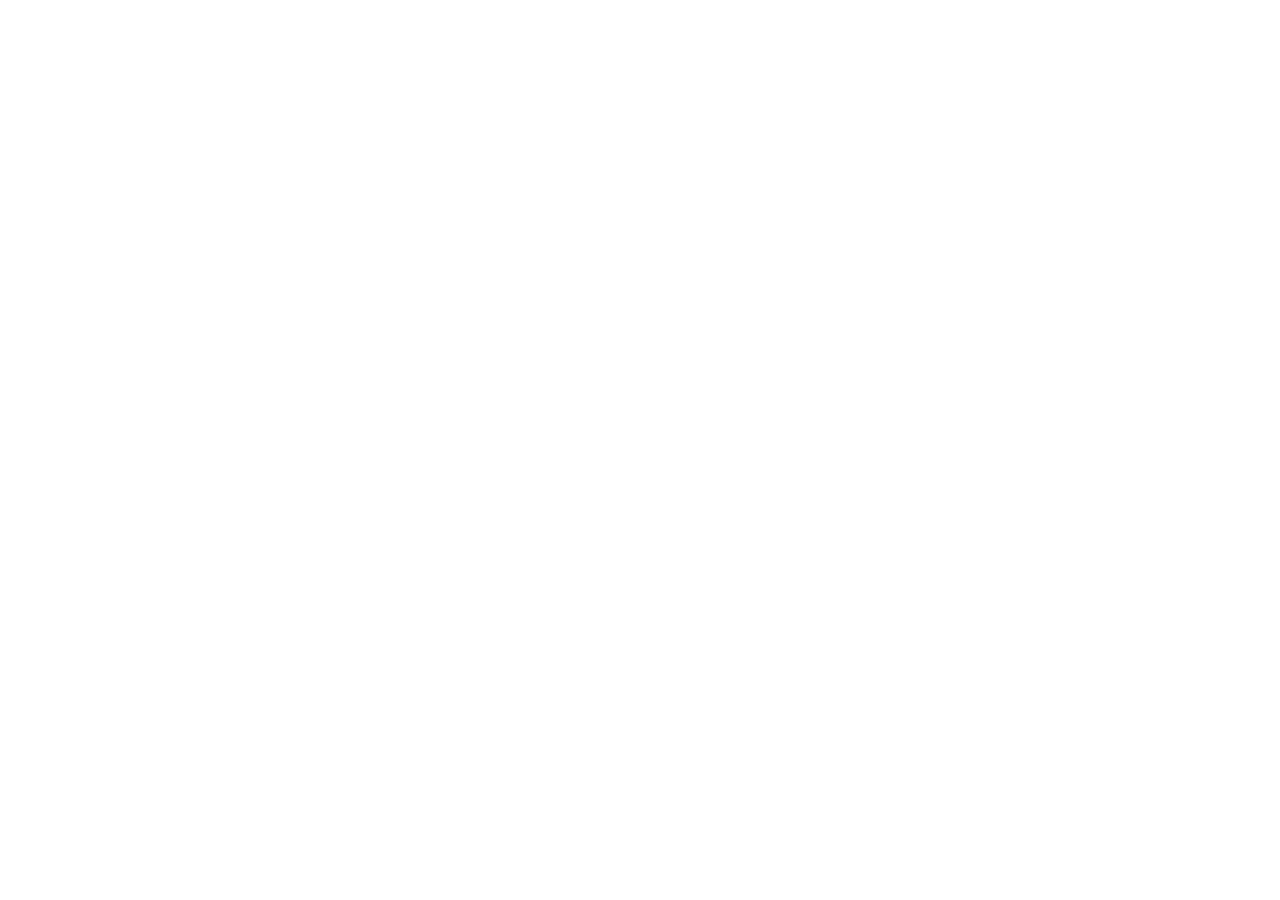
==== commit df487a0b: "تحويل المنظومة القديمة إلى rakb.online مع الإبقاء على رمز الشركة، وإلغاء الـService Worker القديم Co" ====
--- a/hajj-1447/arrival.html
+++ b/hajj-1447/arrival.html
@@ -1,19 +1,4 @@
-<!doctype html>
-<html lang="ar" dir="rtl" data-theme="dark">
-<head>
-<meta charset="utf-8">
-<meta name="viewport" content="width=device-width,initial-scale=1">
-<meta name="theme-color" content="#07182D">
-<meta name="mobile-web-app-capable" content="yes"><meta name="apple-mobile-web-app-capable" content="yes"><meta name="apple-mobile-web-app-title" content="حجاج 1447"><meta name="apple-mobile-web-app-status-bar-style" content="black-translucent">
-<link rel="manifest" href="manifest.webmanifest"><link rel="icon" type="image/svg+xml" href="icon.svg"><link rel="apple-touch-icon" href="apple-touch-icon.png">
-<title>متابعة الوصول — حجاج 1447هـ</title>
-<link rel="preload" href="fonts/tajawal-400.woff" as="font" type="font/woff" crossorigin><link rel="preload" href="fonts/tajawal-700.woff" as="font" type="font/woff" crossorigin>
-<link rel="stylesheet" href="app.css?v=20261126m">
-</head>
-<body data-page="arrival">
-<header id="nav"></header>
-<main id="app"></main>
-<script src="config.js?v=20261126p"></script>
-<script src="app.js?v=20261126p"></script>
-</body>
-</html>
+<!doctype html><html lang="ar" dir="rtl"><head><meta charset="utf-8"><title>رَكْب — انتقلنا</title>
+<script>location.replace('https://rakb.online/arrival.html'+location.search+location.hash)</script>
+<meta http-equiv="refresh" content="1; url=https://rakb.online/arrival.html"></head>
+<body style="font-family:Tahoma;background:#07182D;color:#F3EEE4;text-align:center;padding-top:30vh">انتقلت المنظومة إلى <a style="color:#C5A059" href="https://rakb.online/arrival.html">rakb.online</a></body></html>
